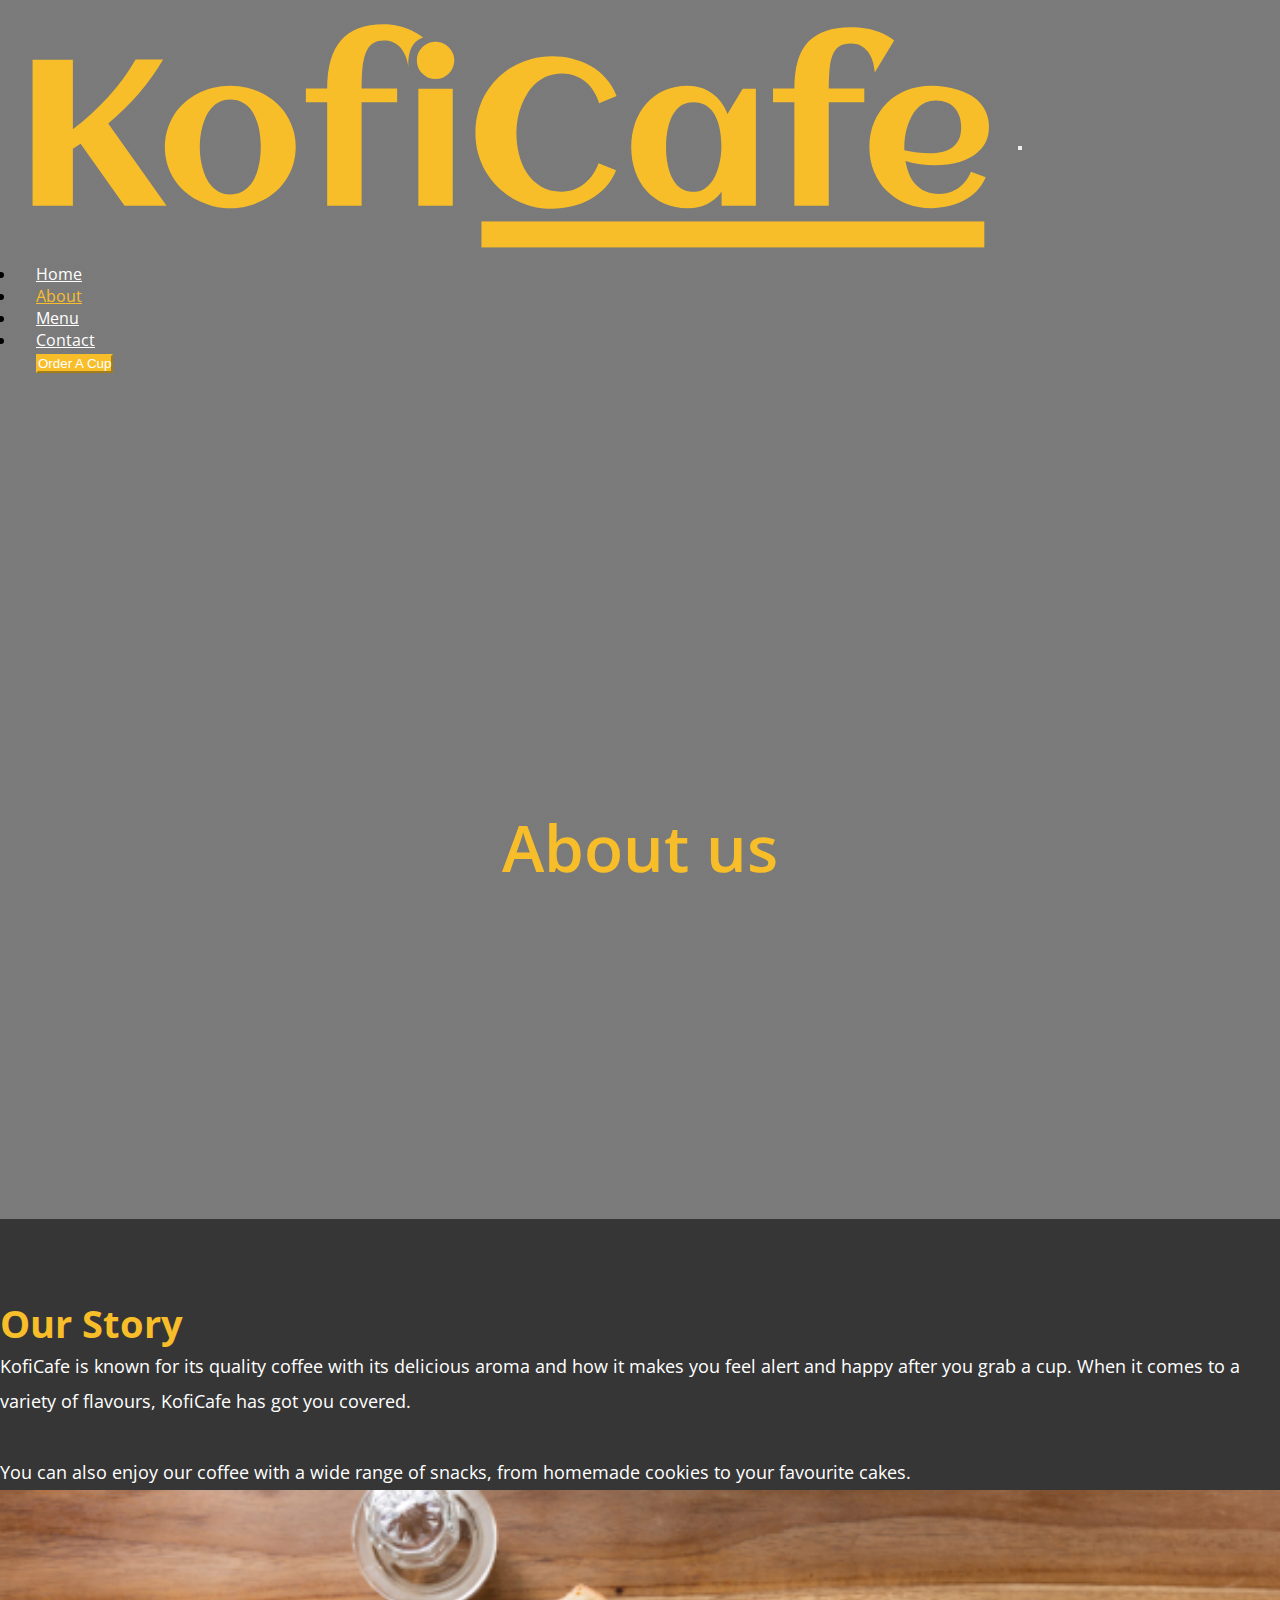
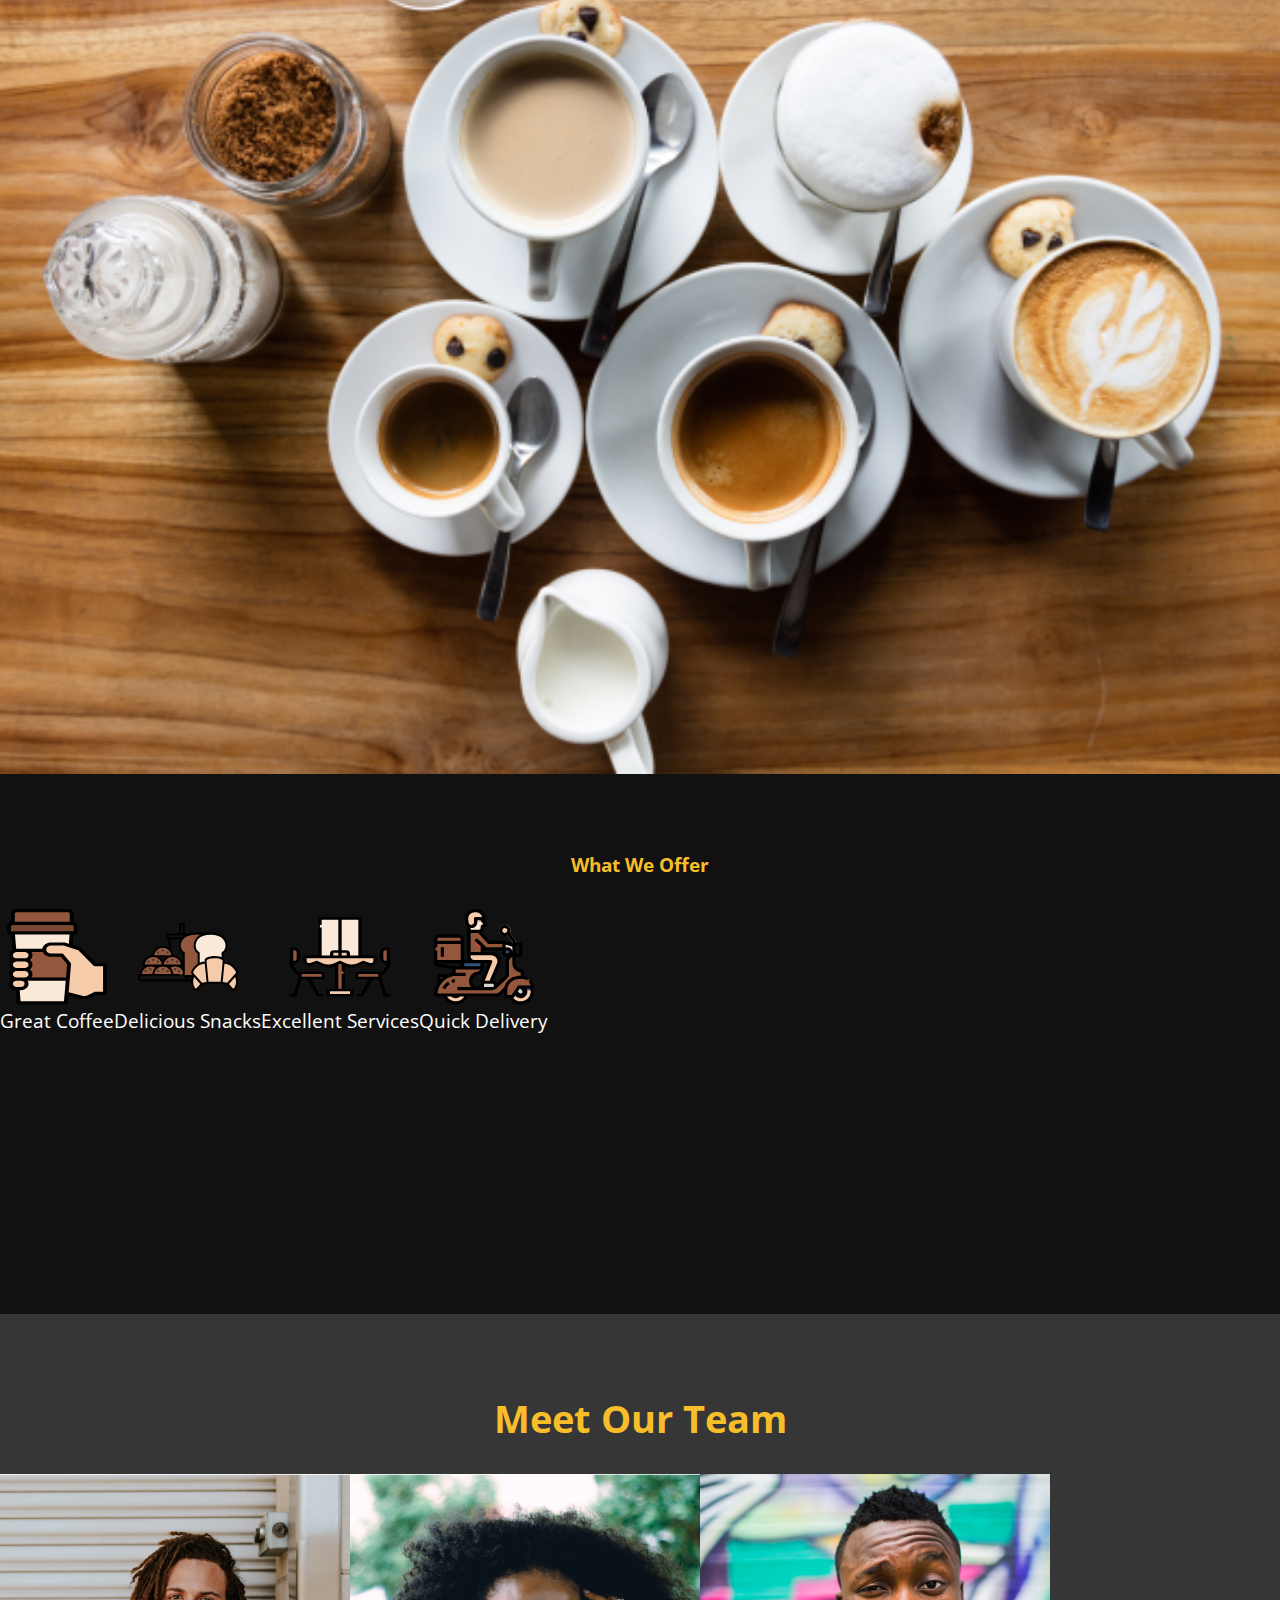
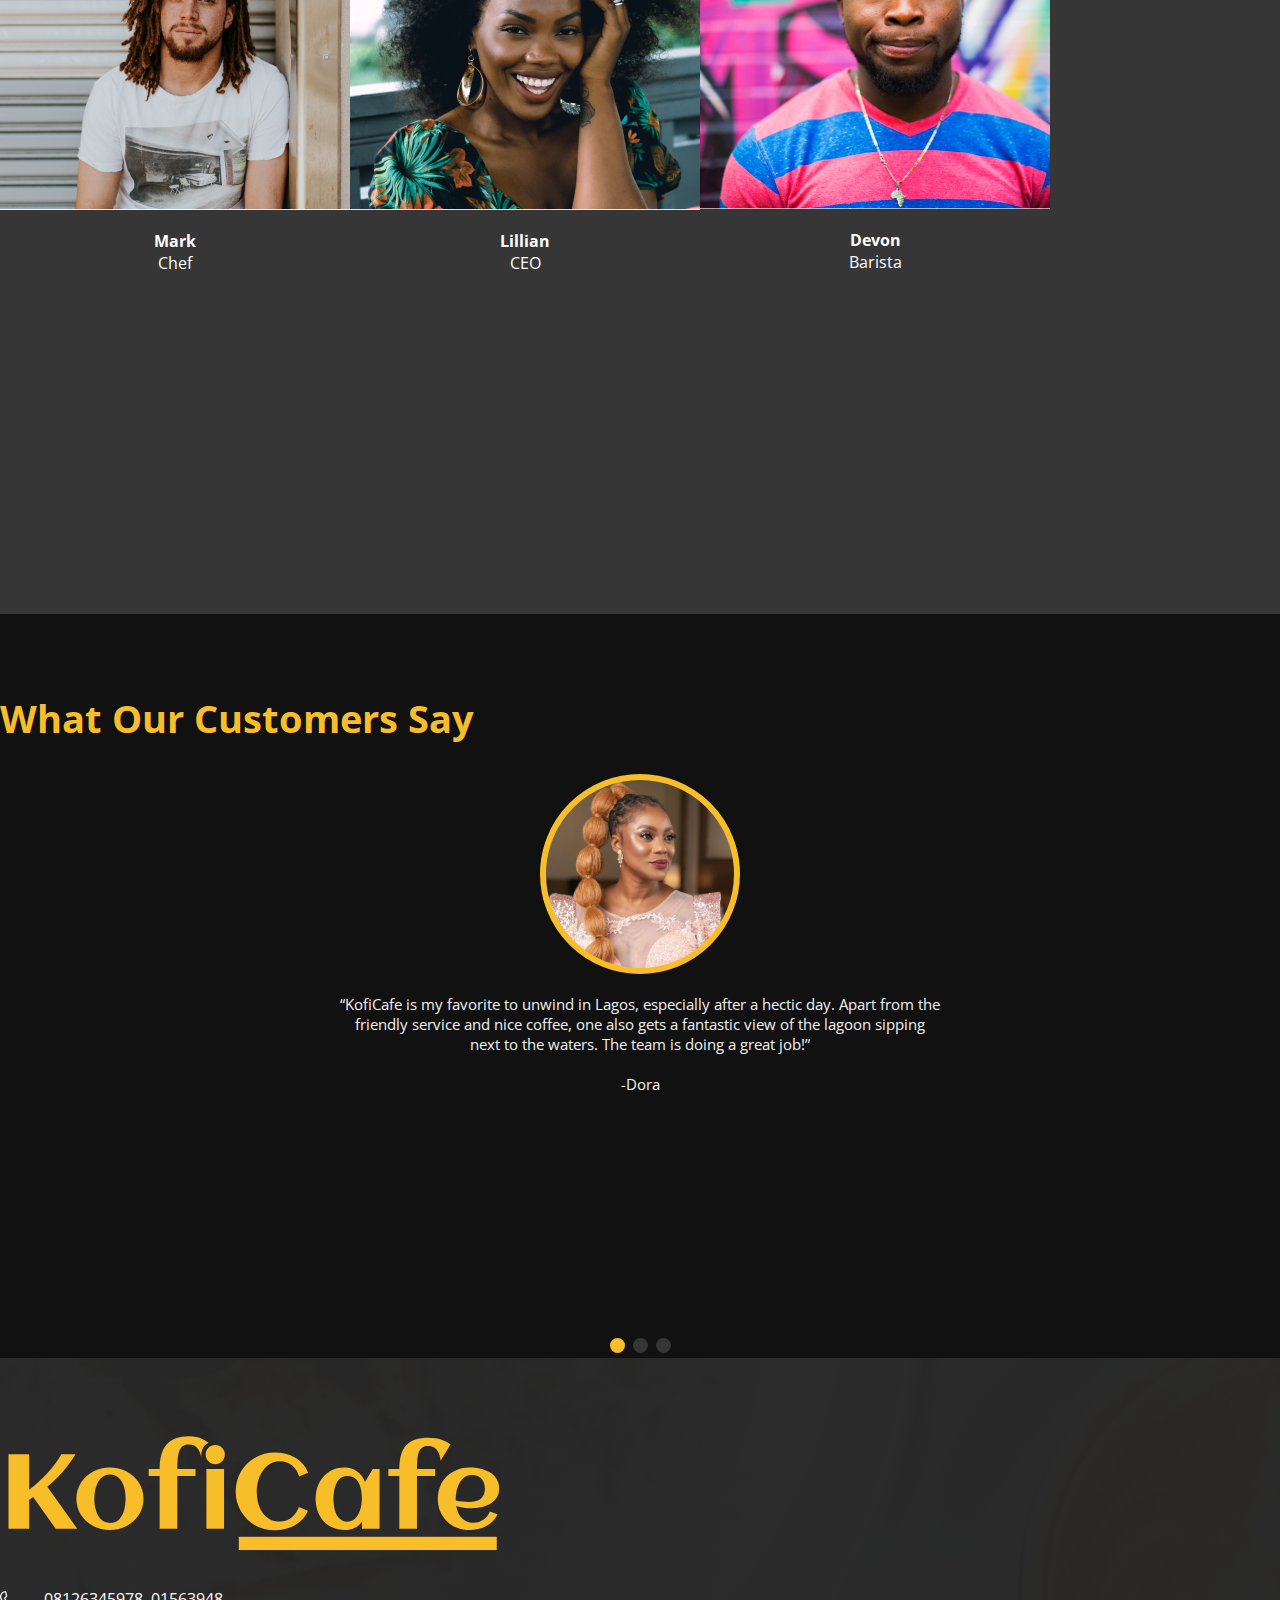
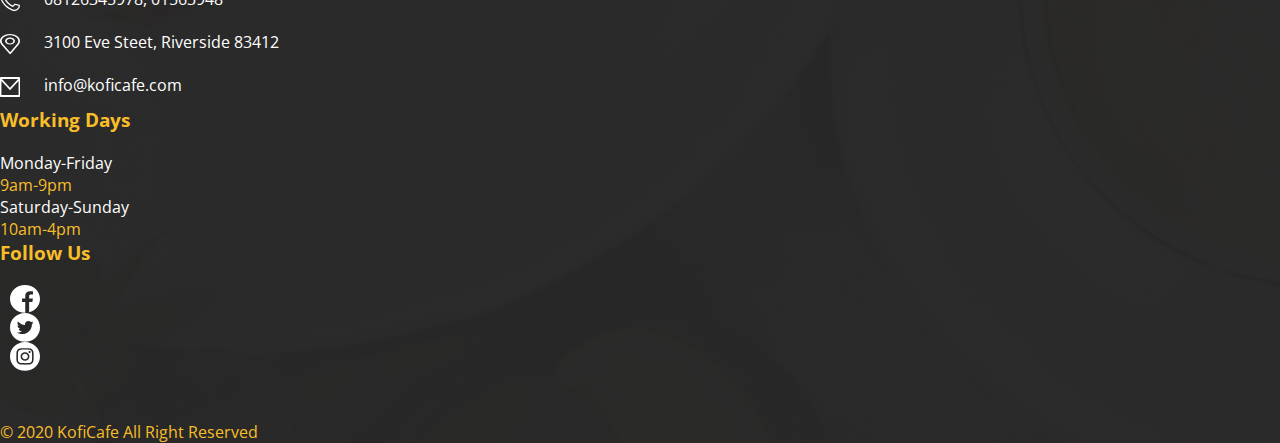
==== index.html @ bd66c914 "fix: logo and slideshow" ====
<!DOCTYPE html>
<html>

<head>
    <!-- <link rel="icon" sizes="57x57" href="#"> -->
    <title>Cafe | About Us</title>
    <link
        href="https://fonts.googleapis.com/css2?family=Open+Sans:ital,wght@0,300;0,400;0,600;0,700;0,800;1,300;1,400;1,600;1,700;1,800&display=swap"
        rel="stylesheet">
    <link rel="stylesheet" href="https://stackpath.bootstrapcdn.com/bootstrap/4.5.0/css/bootstrap.min.css"
        integrity="sha384-9aIt2nRpC12Uk9gS9baDl411NQApFmC26EwAOH8WgZl5MYYxFfc+NcPb1dKGj7Sk" crossorigin="anonymous">
    <link rel="stylesheet" href="index.css">
    <link rel="stylesheet" href="https://cdnjs.cloudflare.com/ajax/libs/font-awesome/4.7.0/css/font-awesome.min.css">
    <meta name="viewport" content="width=device-width, initial-scale=1, shrink-to-fit=no">
    <meta content="text/html;charset=utf-8" http-equiv="Content-Type">
    <meta content="utf-8" http-equiv="encoding">
</head>

<body>
    <div class="container-fluid main-container">
        <div class="container-fluid top-container">
            <nav class="navbar navbar-expand-lg navbar-light fixed-top header" id="myHeader">
                <div class="container">
                    <a class="navbar-brand" href="#" id="logo-link"><img src="assets/logo.svg" id="logo"></a>
                    <button class="navbar-toggler" type="button" data-toggle="collapse" data-target="#navbarText"
                        aria-controls="navbarText" aria-expanded="false" aria-label="Toggle navigation"
                        id="nav-toggler">
                        <span class="navbar-toggler-icon" id="navbar-toggler-icon"></span>
                    </button>
                    <div class="collapse navbar-collapse" id="navbarText">
                        <ul class="navbar-nav ml-auto">
                            <li class="nav-item">
                                <a class="nav-link top-link" href="#">Home</a>
                            </li>
                            <li class="nav-item">
                                <a class="nav-link top-link active" href="#">About
                                    <span class="sr-only">(current)</span></a>
                            </li>
                            <li class="nav-item">
                                <a class="nav-link top-link" href="#">Menu</a>
                            </li>
                            <li class="nav-item">
                                <a class="nav-link top-link" href="#">Contact</a>
                            </li>
                        </ul>
                        <a class="nav-link top-link" href="#"><button class="btn top-btn">Order A Cup</button></a>
                    </div>
                </div>
            </nav>
            <div class="container main-heading">
                <h1>About us</h1>
            </div>
        </div>

        <!-- Our story section -->
        <div class="container-fluid story">
            <div class="container">
                <div class="row align-items-center">
                    <div class="col-md-6">
                        <h2>Our Story</h2>
                        <p>KofiCafe is known for its quality coffee with its delicious aroma and how it makes you feel
                            alert
                            and happy after you grab a cup. When it comes to a variety of flavours, KofiCafe has got you
                            covered. <br><br> You can also enjoy our coffee with a wide range of snacks, from homemade
                            cookies to
                            your favourite cakes.</p>
                    </div>
                    <div class="col-md-6">
                        <img src="./assets/Coffee pic.jpg" alt="coffee picture" id="coffee">
                    </div>
                </div>
            </div>
        </div>

        <!-- what we offer section -->
        <div class="container-fluid offers">
            <div class="container">
                <h3>What We Offer</h3>
                <div class="row offer">
                    <div class="col-md-3 col-6 center middle">
                        <img src="./assets/Coffee Icon.svg" alt="great coffee" class="icon">
                        <p>Great Coffee</p>
                    </div>
                    <div class="col-md-3 col-6 center">
                        <img src="./assets/Snacks Icon.svg" alt="delicious snacks" class="icon">
                        <p>Delicious Snacks</p>
                    </div>
                    <div class="col-md-3 col-6 center middle">
                        <img src="./assets/Service icon.svg" alt=" excellent services" class="icon">
                        <p>Excellent Services</p>
                    </div>
                    <div class="col-md-3 col-6 center">
                        <img src="./assets/Delivery Icon.svg" alt="quick delivery" class="icon">
                        <p>Quick Delivery</p>
                    </div>
                </div>
            </div>
        </div>

        <!-- meet our team section -->
        <div class="container-fluid team">
            <div class="container">
                <h2>Meet Our Team</h2>
                <div class="row team-members">
                    <div class="col-md-4">
                        <img src="./assets/Team member pic 1.jpg" alt="team member" class="member">
                        <h4>Mark</h4>
                        <p>Chef</p>
                    </div>
                    <div class="col-md-4">
                        <img src="./assets/Team member pic 2.jpg" alt="team member" class="member">
                        <h4>Lillian</h4>
                        <p>CEO</p>
                    </div>
                    <div class="col-md-4">
                        <img src="./assets/Team member pic 3.jpg" alt="team member" class="member">
                        <h4>Devon</h4>
                        <p>Barista</p>
                    </div>
                </div>
            </div>
        </div>

        <!-- our customers section -->
        <div class="container-fluid customers">
            <h2 class="text-center">What Our Customers Say</h2>
            <div class="slideshow-container">

                <div class="mySlides fade">
                    <img src="./assets/customer.svg" style="width:200px">
                    <div class="text">“KofiCafe is my favorite to unwind in Lagos, especially after a hectic day. Apart
                        from the friendly service and nice coffee, one also gets a fantastic view of the lagoon sipping
                        next to the waters. The team is doing a great job!” <br><br>-Dora</div>
                </div>

                <div class="mySlides fade">
                    <img src="./assets/customer.svg" style="width:200px">
                    <div class="text">“KofiCafe is my favorite to unwind in Lagos, especially after a hectic day. Apart
                        from the friendly service and nice coffee, one also gets a fantastic view of the lagoon sipping
                        next to the waters. The team is doing a great job!” <br><br>-Dora</div>
                </div>


                <div class="mySlides fade">
                    <img src="./assets/customer.svg" style="width:200px">
                    <div class="text">“KofiCafe is my favorite to unwind in Lagos, especially after a hectic day. Apart
                        from the friendly service and nice coffee, one also gets a fantastic view of the lagoon sipping
                        next to the waters. The team is doing a great job!” <br><br>-Dora</div>
                </div>

            </div>
            <br>

            <div style="text-align:center">
                <span class="dot"></span>
                <span class="dot"></span>
                <span class="dot"></span>
            </div>
        </div>

        <div class="container-fluid footer">
            <footer class="container">
                <div class="row">
                    <div class="col-md-4 d-flex flex-column">
                        <div>
                            <div class="footer-top">
                                <img src="./assets/logo.svg" alt="logo" id="footer-logo">
                            </div>
                            <p class="info"><img src="./assets/phone-icon.svg" alt="phone"> <span>08126345978,
                                    01563948</span>
                            </p>
                            <p class="info"><img src="./assets/location icon.svg" alt="location"> <span>3100 Eve Steet,
                                    Riverside
                                    83412</span></p>
                            <p class="info"><img src="./assets/mail-icon.svg" alt="mail"> <span>info@koficafe.com</span>
                            </p>
                        </div>
                    </div>
                    <div class="col-md-4 d-flex flex-column align-items-md-center">
                        <div>
                            <div class="footer-top">
                                <h3>Working Days</h3>
                            </div>
                            <p>Monday-Friday <br><span class="time">9am-9pm</span></p>
                            <p>Saturday-Sunday <br><span class="time">10am-4pm</span></p>
                        </div>
                    </div>
                    <div class="col-md-4 d-flex flex-column align-items-md-center">
                        <div>
                            <div class="footer-top">
                                <h3>Follow Us</h3>
                            </div>
                            <div class="row">
                                <div>
                                    <a href=""><img src="./assets/facebook-logo.svg" alt="facebook link"
                                            class="social-icon">
                                    </a></div>
                                <div>
                                    <a href=""><img src="./assets/twitter-logo.svg" alt="twitter link"
                                            class="social-icon">
                                    </a></div>
                                <div>
                                    <a href=""><img src="./assets/Inst logo.svg" alt="instagram link"
                                            class="social-icon">
                                    </a></div>
                            </div>
                        </div>
                    </div>
                </div>
                <div style="margin-top: 50px;">
                    <span id="bottom"> &copy;
                        2020 KofiCafe All Right Reserved</span>
                </div>
            </footer>
        </div>

    </div>

    <script src="https://code.jquery.com/jquery-3.5.1.slim.min.js"
        integrity="sha384-DfXdz2htPH0lsSSs5nCTpuj/zy4C+OGpamoFVy38MVBnE+IbbVYUew+OrCXaRkfj" crossorigin="anonymous">
    </script>
    <script src="index.js"></script>
    <script src="https://cdn.jsdelivr.net/npm/popper.js@1.16.0/dist/umd/popper.min.js"
        integrity="sha384-Q6E9RHvbIyZFJoft+2mJbHaEWldlvI9IOYy5n3zV9zzTtmI3UksdQRVvoxMfooAo" crossorigin="anonymous">
    </script>
    <script src="https://stackpath.bootstrapcdn.com/bootstrap/4.5.0/js/bootstrap.min.js"
        integrity="sha384-OgVRvuATP1z7JjHLkuOU7Xw704+h835Lr+6QL9UvYjZE3Ipu6Tp75j7Bh/kR0JKI" crossorigin="anonymous">
    </script>
</body>

</html>
---- index.css ----
* {
  padding: 0;
  margin: 0;
  box-sizing: border-box;
}

body {
  position: relative;
  margin: 0;
  font-family: "Open Sans", sans-serif;
  font-size: 1rem;
  -webkit-font-smoothing: antialiased;
  -moz-osx-font-smoothing: grayscale;
}

.container-fluid {
  padding: 0;
}

.top-container {
  background-image: linear-gradient(
      90deg,
      rgba(34, 34, 34, 0.6) 0%,
      rgba(34, 34, 34, 0.6) 50%,
      rgba(34, 34, 34, 0.6) 100%
    ),
    url("./assets/Cafe-pic.svg");
  min-height: 100vh;
  background-repeat: no-repeat;
  background-size: cover;
}

.sticky {
  background-color: rgba(0, 0, 0, 0.8);
}

#logo {
  width: 80%;
}

.navbar {
  padding: 1.5rem 1rem;
}

.navbar-light .navbar-nav .nav-link {
  color: #fff;
}

.navbar-light .navbar-nav .nav-link:hover {
  color: #f8be2a;
}

.navbar-light .navbar-nav .nav-link.active {
  color: #f8be2a;
}

.top-link {
  margin: 0 20px;
  color: #fff;
}

.top-btn {
  color: #fff;
  background-color: #f8be2a;
  border-color: #f8be2a;
}

.main-heading {
  display: flex;
  justify-content: center;
  align-items: center;
  color: #f8be2a;
  padding-top: 78px;
  min-height: calc(100vh - 78px);
}

h1 {
  font-size: 4rem;
  font-weight: 600;
}

.story {
  background-color: #363636;
  color: #fff;
  min-height: 80vh;
  padding-top: 78px;
}

h2 {
  color: #f8be2a;
  font-size: 2.4rem;
}

.story p {
  font-size: 1.1rem;
  line-height: 200%;
}

img {
  width: 100%;
}

.offers {
  background-color: #111;
  min-height: 60vh;
  padding-top: 78px;
}

.offer {
  display: flex;
  align-items: center;
}

.offers h3 {
  text-align: center;
  color: #f8be2a;
  margin-top: 0;
  padding-bottom: 30px;
}

.team {
  text-align: center;
  background-color: #363636;
  color: #fff;
  min-height: 100vh;
  padding-top: 78px;
}

.team-members {
  display: flex;
  align-items: center;
}

.team h2 {
  padding-bottom: 30px;
}

.icon {
  width: 100px;
  height: 100px;
}

.center {
  display: flex;
  flex-direction: column;
  justify-content: center;
  align-items: center;
  color: #fff;
  font-size: 1.2rem;
}

.member {
  margin-bottom: 20px;
}
.member:hover {
  transform: scale(1.1, 1.1);
}

.customers {
  background-color: #111;
  padding-top: 78px;
}

.customers h2 {
  margin-bottom: 30px;
}

.mySlides {
  display: none;
}
img {
  vertical-align: middle;
}

/* Slideshow container */
.slideshow-container {
  max-width: 1000px;
  min-height: 60vh;
  position: relative;
  margin: auto;
  display: flex;
  justify-content: center;
}

/* Caption text */
.text {
  color: #f2f2f2;
  font-size: 15px;
  padding: 20px 200px;
  position: absolute;
  /* bottom: 8px; */
  left: 0;
  width: 100%;
  text-align: center;
}

/* The dots/bullets/indicators */
.dot {
  height: 15px;
  width: 15px;
  margin: 0 2px;
  background-color: #363636;
  border-radius: 50%;
  display: inline-block;
  transition: background-color 0.6s ease;
}

.active-dot {
  background-color: #f8be2a;
}

/* Fading animation */
.fade {
  -webkit-animation-name: fade;
  -webkit-animation-duration: 6.5s;
  animation-name: fade;
  animation-duration: 6.5s;
}

@-webkit-keyframes fade {
  from {
    opacity: 0.5;
  }
  to {
    opacity: 1;
  }
}

@keyframes fade {
  from {
    opacity: 0.5;
  }
  to {
    opacity: 1;
  }
}

.footer {
  position: relative;
  background-image: linear-gradient(
      90deg,
      rgba(0, 0, 0, 0.83) 0%,
      rgba(0, 0, 0, 0.83) 50%,
      rgba(0, 0, 0, 0.83) 100%
    ),
    url("./assets/footer-background.png");
  height: auto;
  background-repeat: no-repeat;
  background-size: cover;
  color: #fff;
  min-height: 70vh;
  padding-top: 78px;
}

#footer-logo {
  width: 40%;
}

.info img {
  width: 20px;
  margin-right: 20px;
}

.info {
  padding: 10px 0;
}

.footer-top {
  margin-bottom: 20px;
}

footer h3,
.time,
#bottom {
  color: #f8be2a;
}

.social-icon {
  width: 30px;
  margin: 0 10px;
}

@media only screen and (max-width: 768px) {
  h1 {
    font-size: 3rem;
  }

  h2 {
    font-size: 1.6rem;
  }

  .navbar-light .navbar-nav .nav-link,
  .top-link {
    display: flex;
    justify-content: center;
  }

  #logo-link {
    z-index: 1;
  }

  #logo {
    width: 100px;
  }

  .navbar-light .navbar-toggler-icon {
    background-image: url("data:image/svg+xml,%3csvg xmlns='http://www.w3.org/2000/svg' width='30' height='30' viewBox='0 0 30 30'%3e%3cpath stroke='rgba%28248, 190, 42 %29' stroke-linecap='round' stroke-miterlimit='10' stroke-width='2' d='M4 7h22M4 15h22M4 23h22'/%3e%3c/svg%3e");
  }

  .navbar-light .navbar-toggler-icon.nav-toggler-alt {
    background-image: url("data:image/svg+xml,%3csvg xmlns='http://www.w3.org/2000/svg' width='30' height='30' viewBox='0 0 30 30'%3e%3cpath stroke='rgba%280, 0, 0, 0.5%29' stroke-linecap='round' stroke-miterlimit='10' stroke-width='2' d='M4 7h22M4 15h22M4 23h22'/%3e%3c/svg%3e");
  }

  .navbar-light .navbar-toggler {
    outline: none;
  }

  .show-nav {
    top: 0;
    padding-top: 78px;
    background-color: #f8be2a;
    width: 100%;
    position: absolute;
    left: 0;
  }

  .story p {
    font-size: 1rem;
    line-height: 150%;
  }

  .story,
  .team {
    padding-top: 30px;
  }

  .offer p {
    font-size: 1rem;
  }

  .info {
    padding: 0;
    font-size: 0.95rem;
  }

  .text {
    padding: 20px 0;
  }

  .navbar-light .navbar-toggler {
    color: rgba(0, 0, 0, 1);
    border: none;
    z-index: 1;
  }

  .navbar-light .navbar-nav .nav-link {
    color: #111;
    padding: 20px 0;
  }

  .navbar-light .navbar-nav .nav-link.active {
    color: #fff;
  }

  .top-btn {
    background-color: #111;
    color: #f8be2a;
    border-color: #111;
  }

  .middle {
    border-right: 3px solid #000;
  }

  .offers {
    padding-top: 30px;
    padding-bottom: 40px;
  }

  #footer-logo {
    width: 30%;
  }
}

/* On smaller screens, decrease text size for slideshow*/
@media only screen and (max-width: 300px) {
  .text {
    font-size: 11px;
  }
}
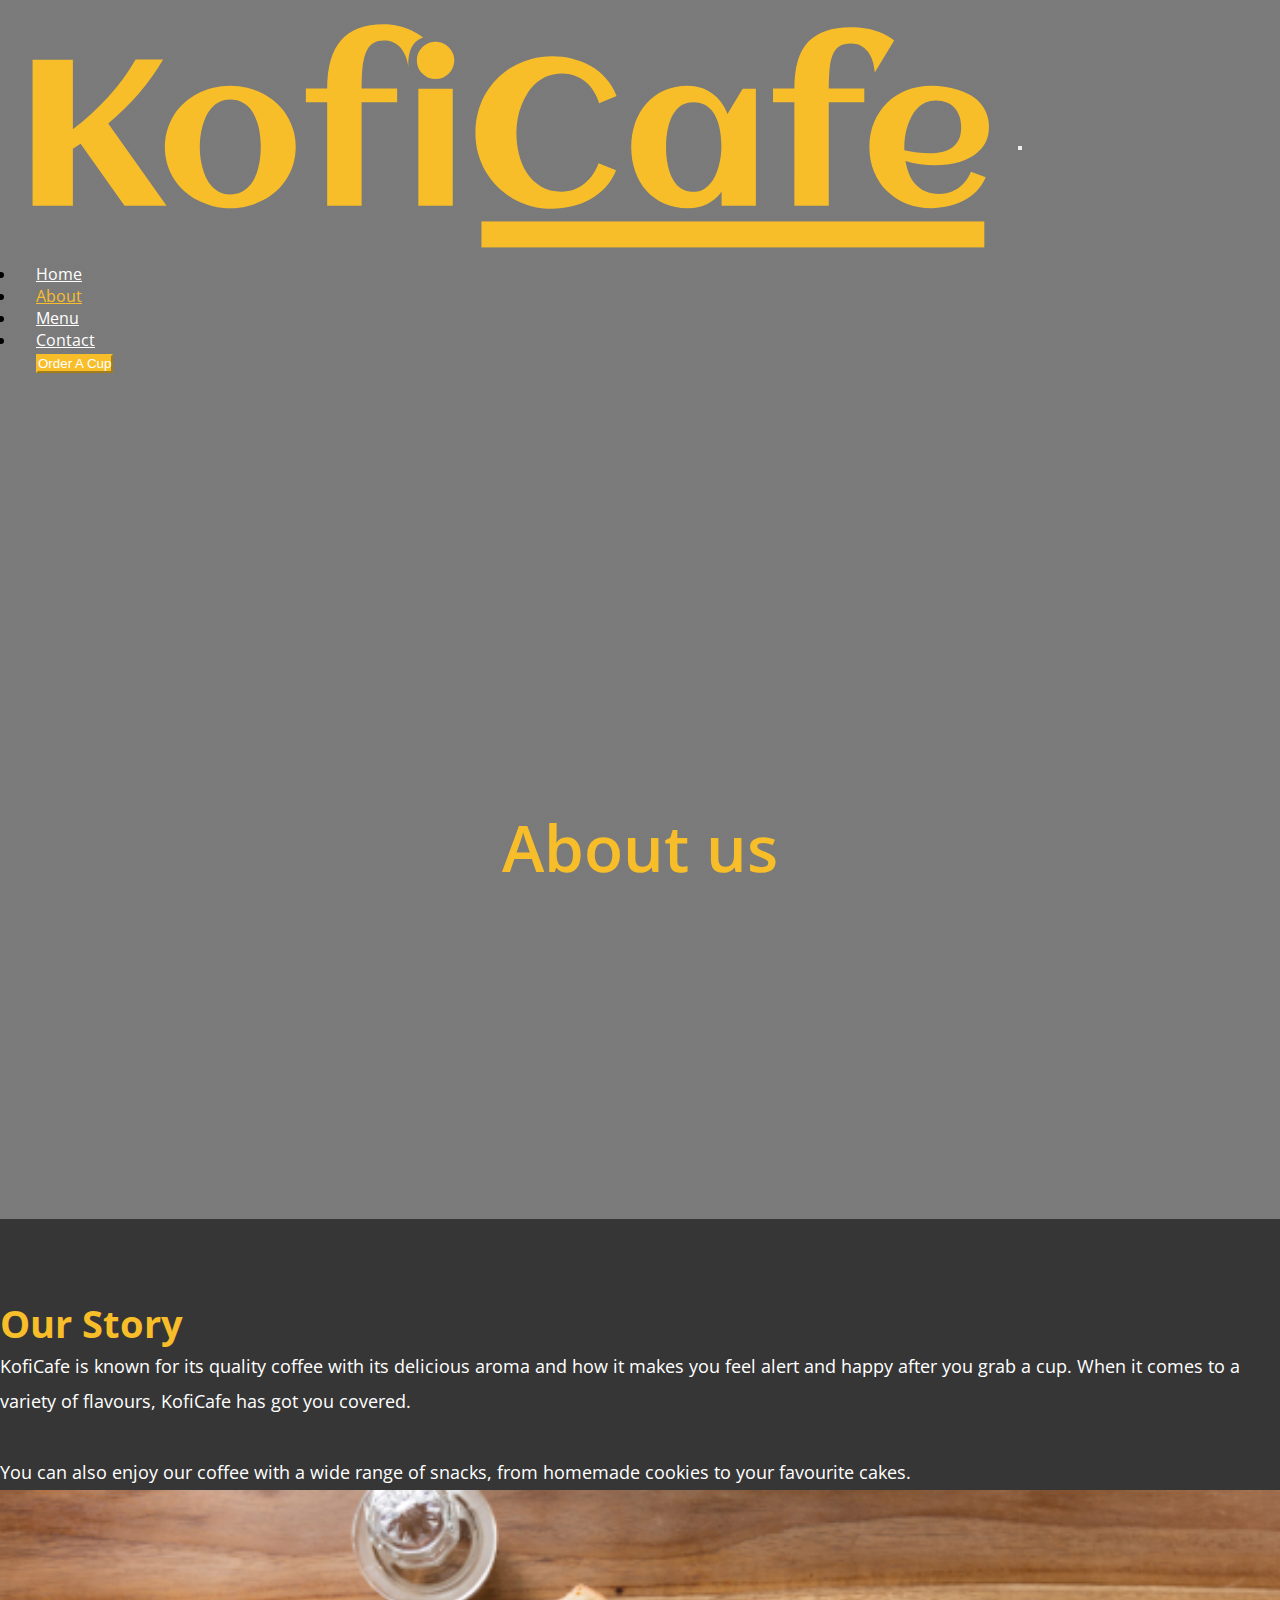
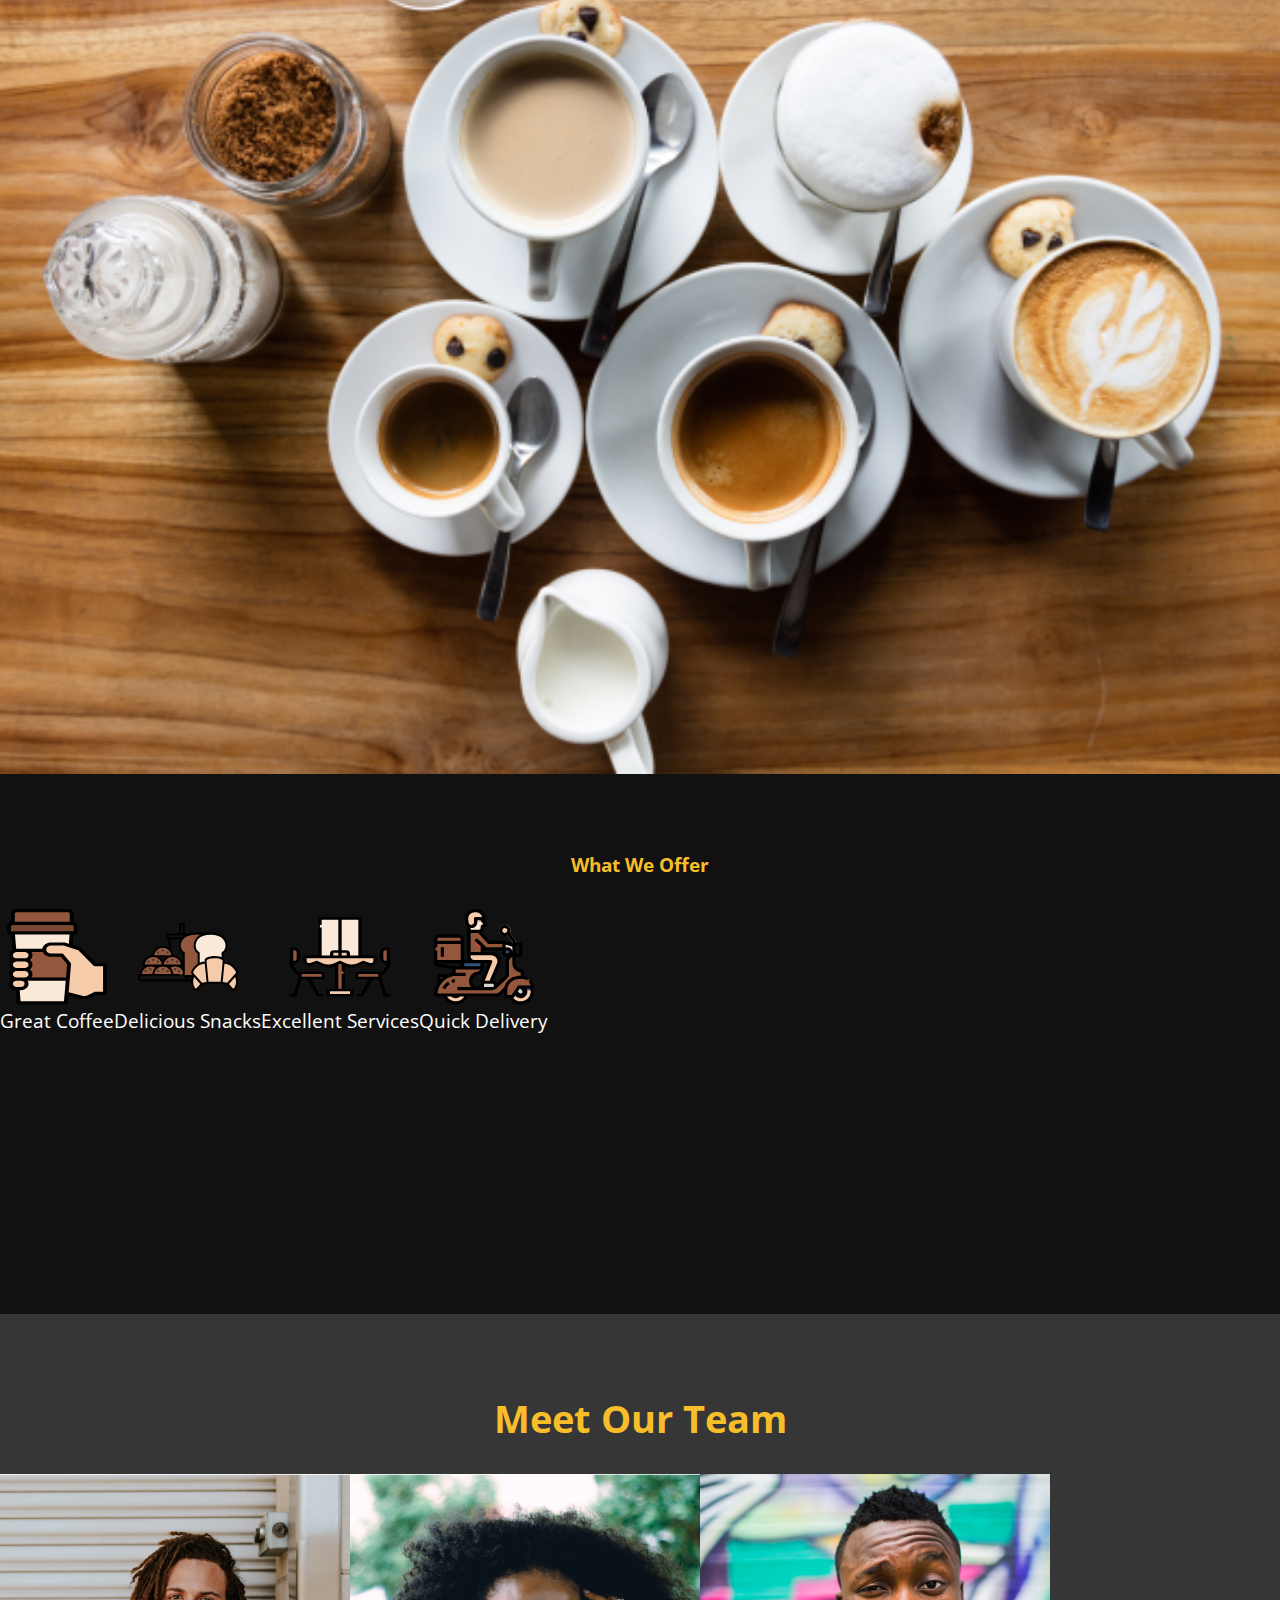
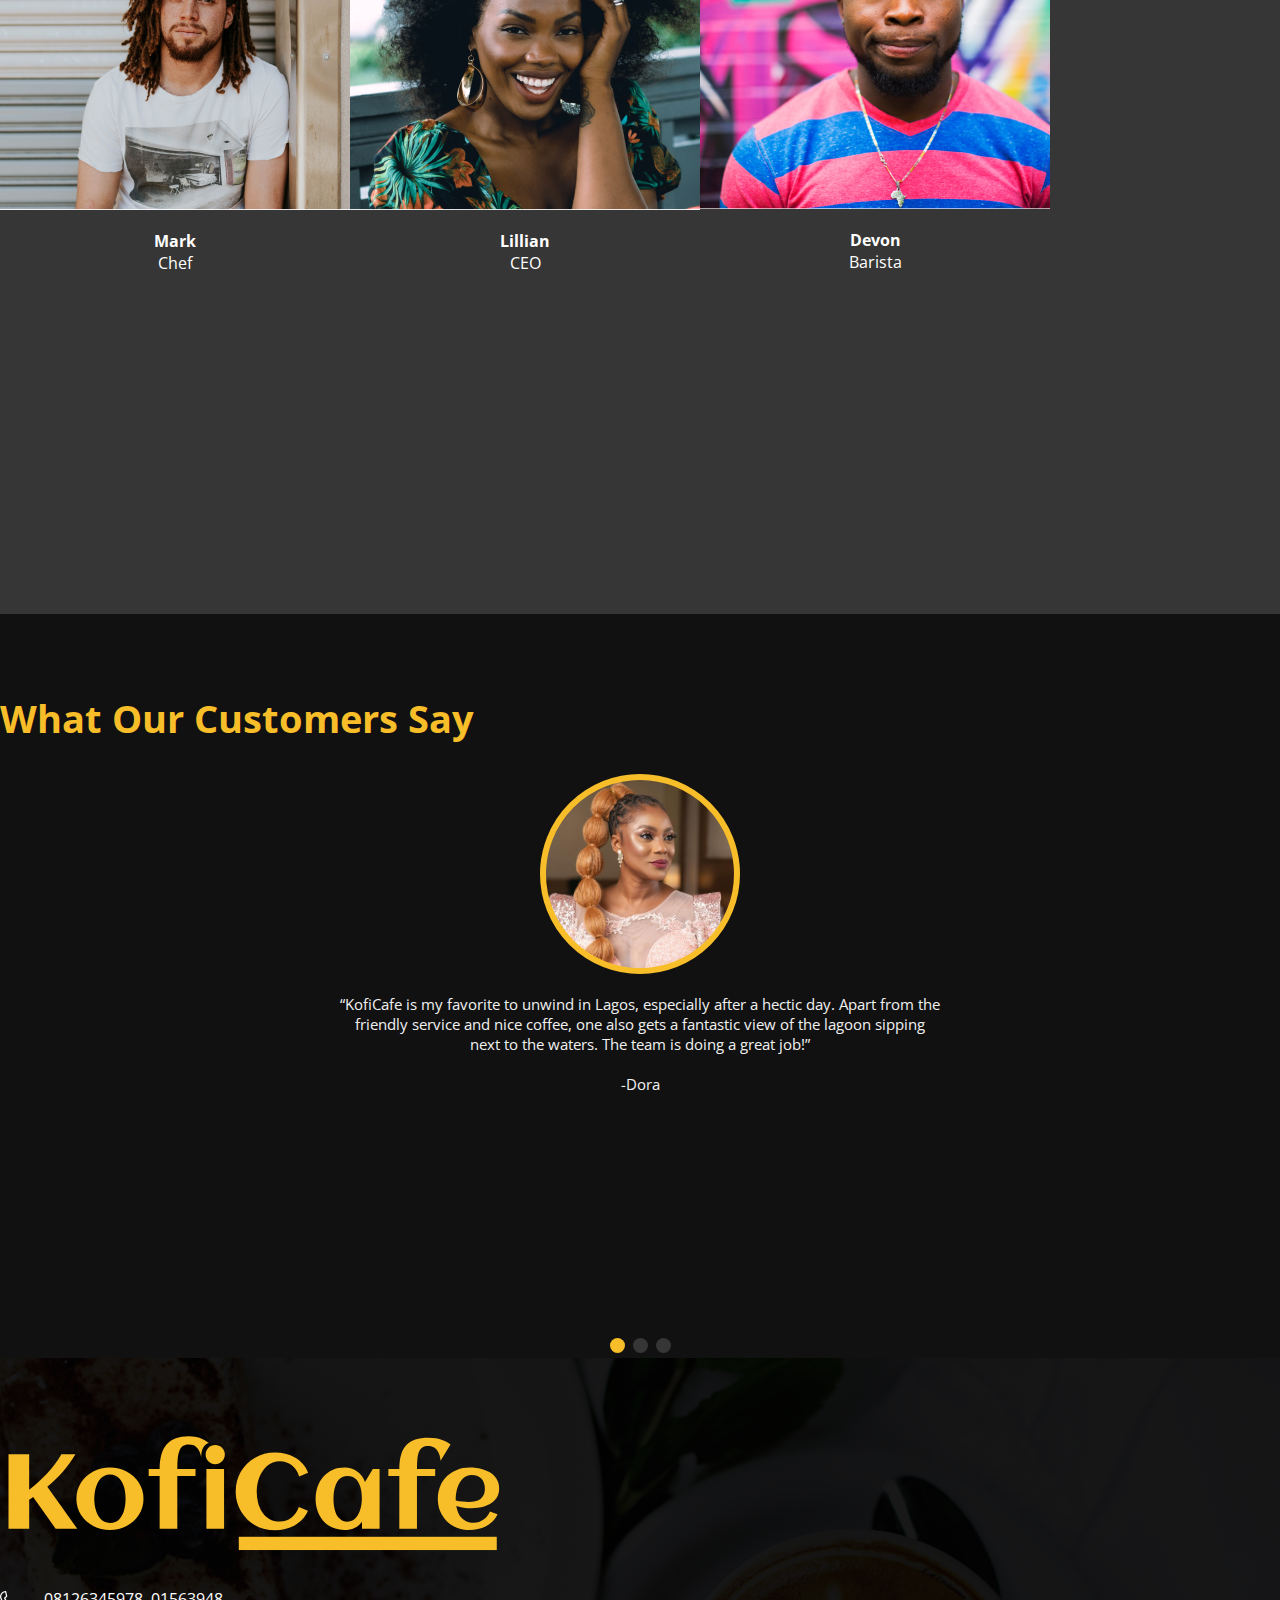
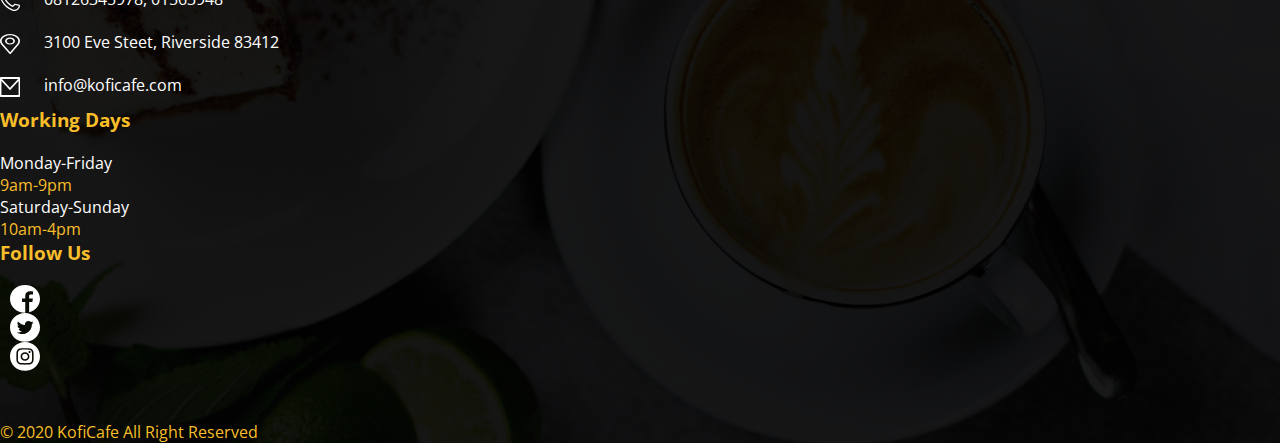
==== commit 09bc868d: "fix: footer background" ====
--- a/index.html
+++ b/index.html
@@ -55,7 +55,7 @@
         <!-- Our story section -->
         <div class="container-fluid story">
             <div class="container">
-                <div class="row align-items-center">
+                <div class="row">
                     <div class="col-md-6">
                         <h2>Our Story</h2>
                         <p>KofiCafe is known for its quality coffee with its delicious aroma and how it makes you feel
--- a/index.css
+++ b/index.css
@@ -239,11 +239,11 @@
   position: relative;
   background-image: linear-gradient(
       90deg,
-      rgba(0, 0, 0, 0.83) 0%,
-      rgba(0, 0, 0, 0.83) 50%,
-      rgba(0, 0, 0, 0.83) 100%
+      rgba(0, 0, 0, 0.9) 0%,
+      rgba(0, 0, 0, 0.9) 50%,
+      rgba(0, 0, 0, 0.9) 100%
     ),
-    url("./assets/footer-background.png");
+    url("./assets/footer-background.jpg");
   height: auto;
   background-repeat: no-repeat;
   background-size: cover;
@@ -368,10 +368,6 @@
     border-color: #111;
   }
 
-  .middle {
-    border-right: 3px solid #000;
-  }
-
   .offers {
     padding-top: 30px;
     padding-bottom: 40px;
@@ -379,6 +375,12 @@
 
   #footer-logo {
     width: 30%;
+  }
+}
+
+@media only screen and (max-width: 640px) {
+  .middle {
+    border-right: 3px solid #000;
   }
 }
 
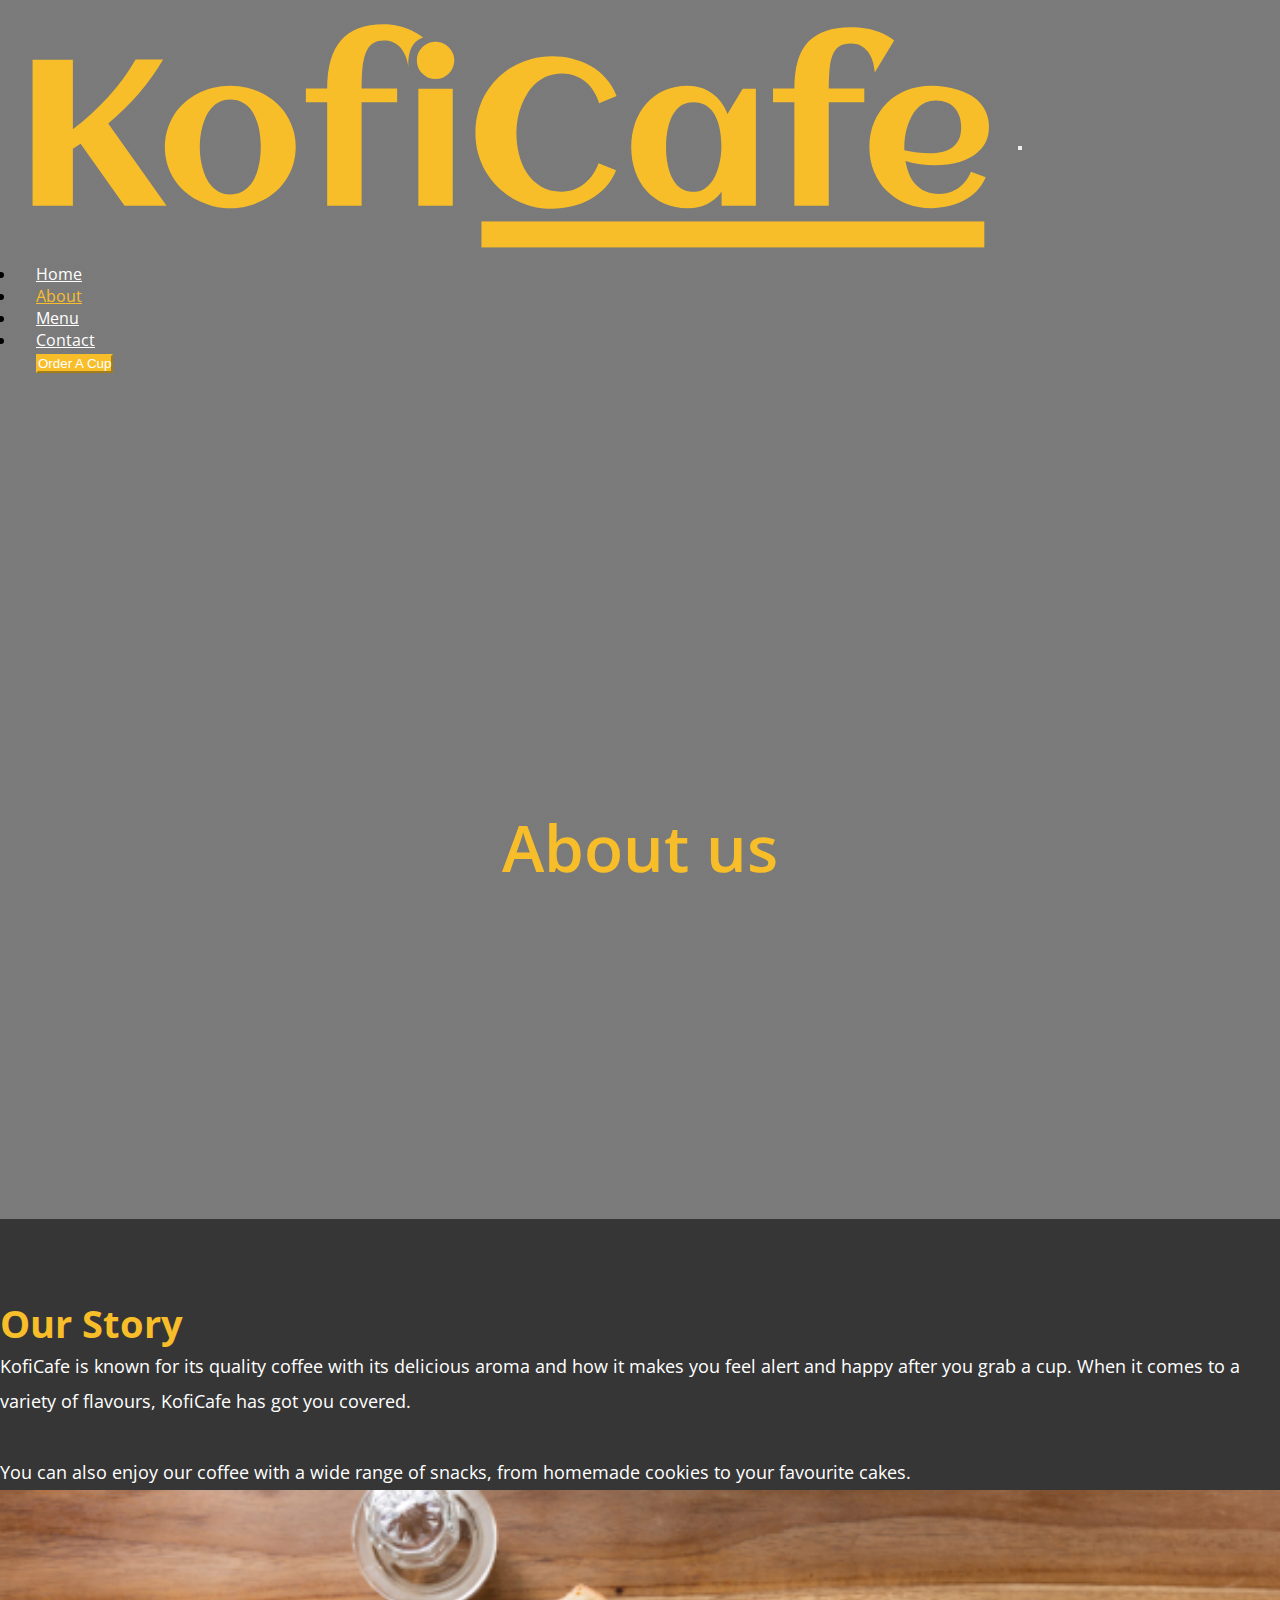
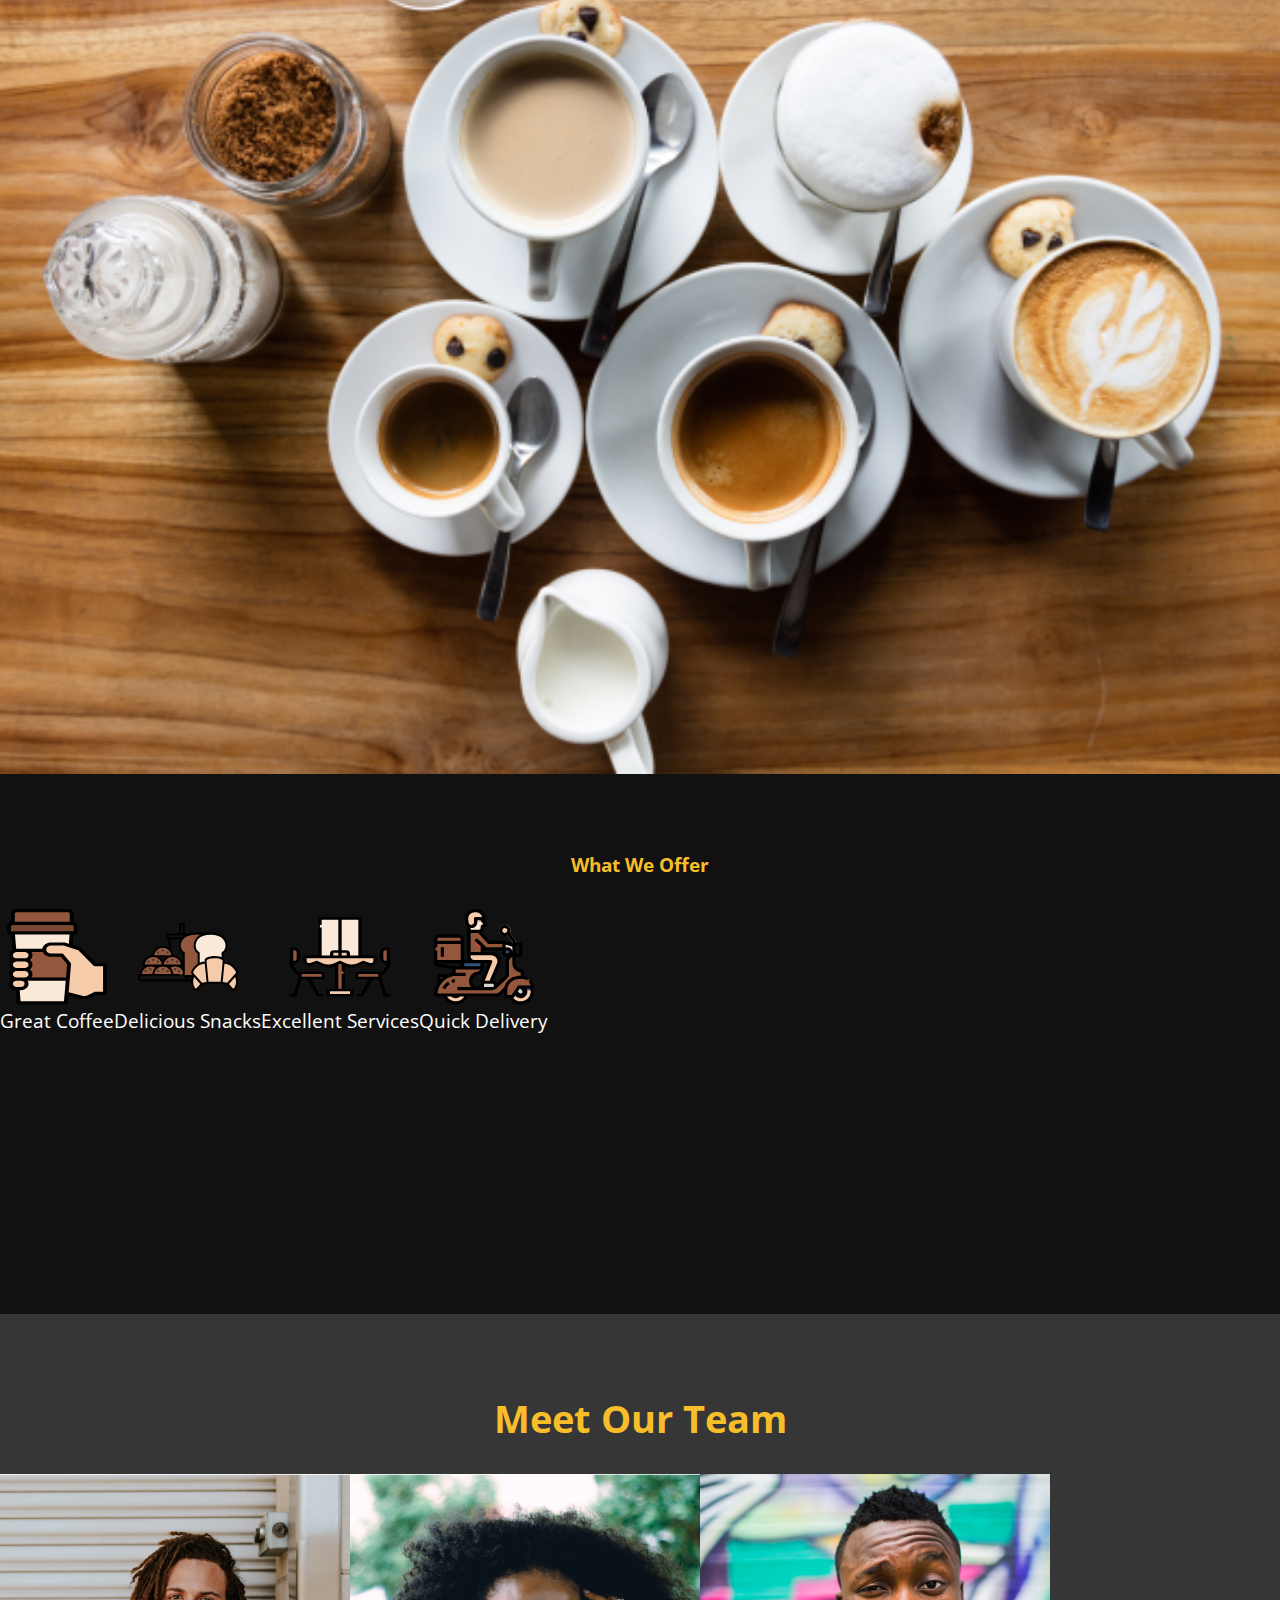
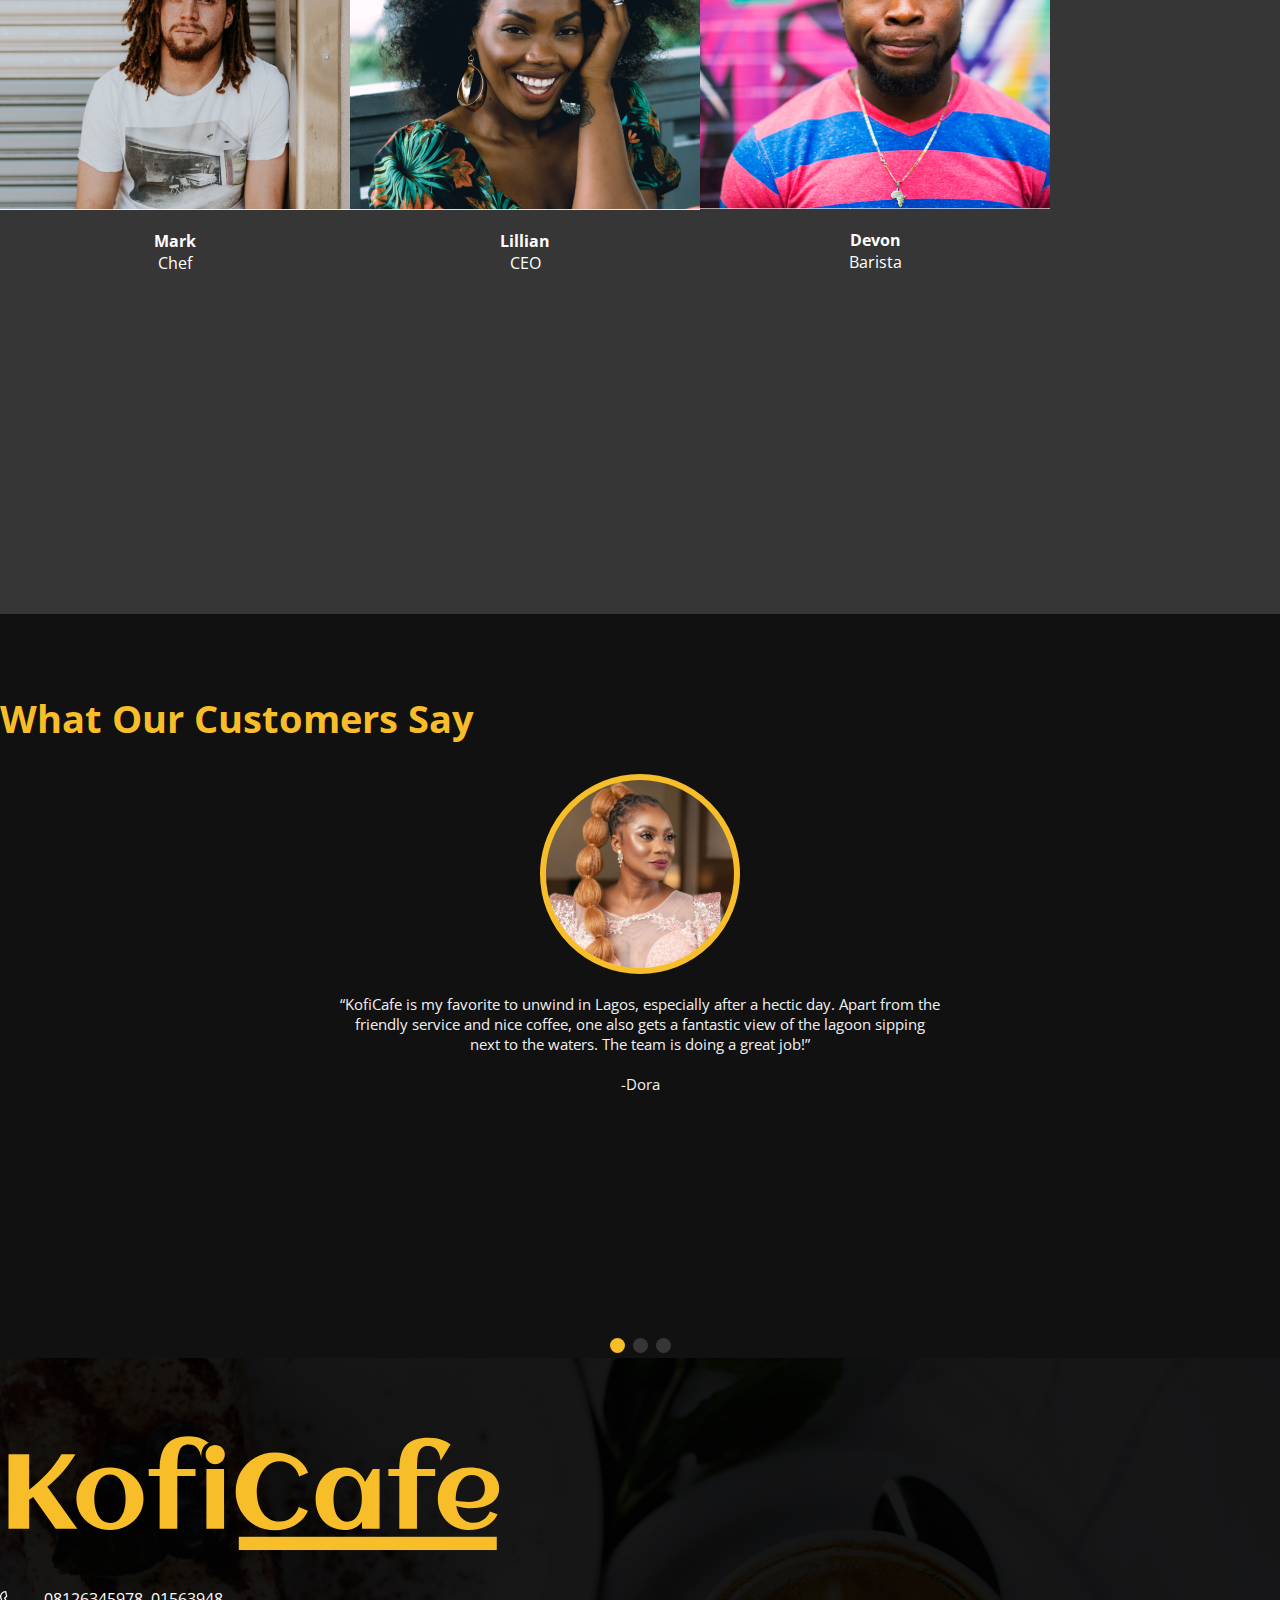
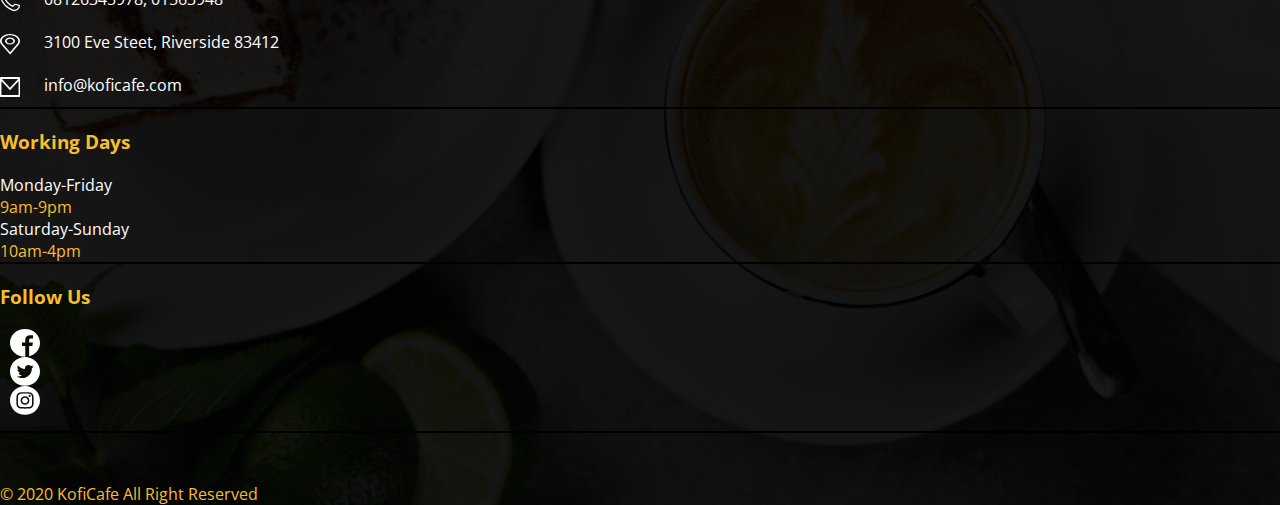
==== commit 1f245eb6: "fix:footer section" ====
--- a/index.html
+++ b/index.html
@@ -161,7 +161,7 @@
         <div class="container-fluid footer">
             <footer class="container">
                 <div class="row">
-                    <div class="col-md-4 d-flex flex-column">
+                    <div class="col-md-4 d-flex flex-column bottom-details">
                         <div>
                             <div class="footer-top">
                                 <img src="./assets/logo.svg" alt="logo" id="footer-logo">
@@ -176,7 +176,7 @@
                             </p>
                         </div>
                     </div>
-                    <div class="col-md-4 d-flex flex-column align-items-md-center">
+                    <div class="col-md-4 d-flex flex-column align-items-md-center bottom-details">
                         <div>
                             <div class="footer-top">
                                 <h3>Working Days</h3>
@@ -185,8 +185,8 @@
                             <p>Saturday-Sunday <br><span class="time">10am-4pm</span></p>
                         </div>
                     </div>
-                    <div class="col-md-4 d-flex flex-column align-items-md-center">
-                        <div>
+                    <div class="col-md-4 d-flex flex-column align-items-md-center bottom-details">
+                        <div style="margin-bottom:1rem">
                             <div class="footer-top">
                                 <h3>Follow Us</h3>
                             </div>
--- a/index.css
+++ b/index.css
@@ -280,6 +280,11 @@
   margin: 0 10px;
 }
 
+.bottom-details {
+  margin-bottom: 20px;
+  border-bottom: 2px solid black;
+}
+
 @media only screen and (max-width: 768px) {
   h1 {
     font-size: 3rem;
@@ -382,6 +387,10 @@
   .middle {
     border-right: 3px solid #000;
   }
+
+  .footer {
+    padding-top: 30px;
+  }
 }
 
 /* On smaller screens, decrease text size for slideshow*/
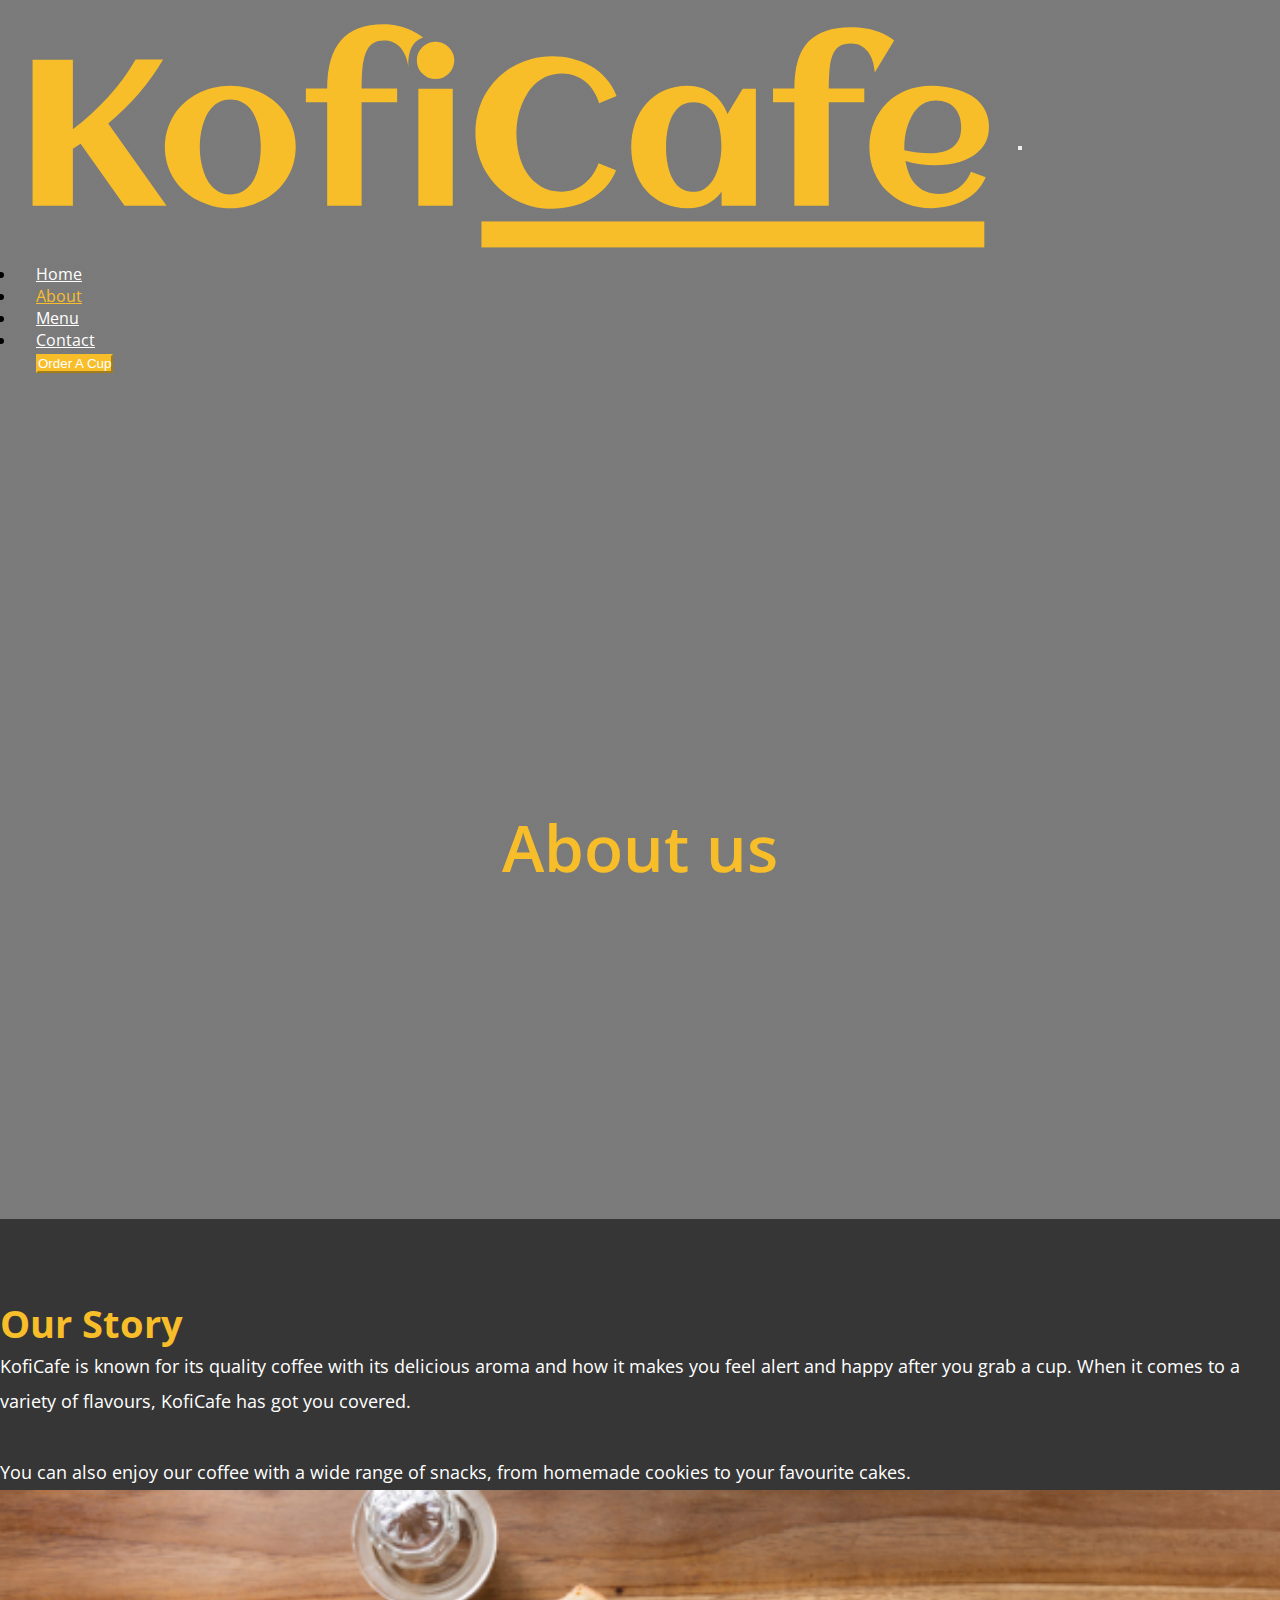
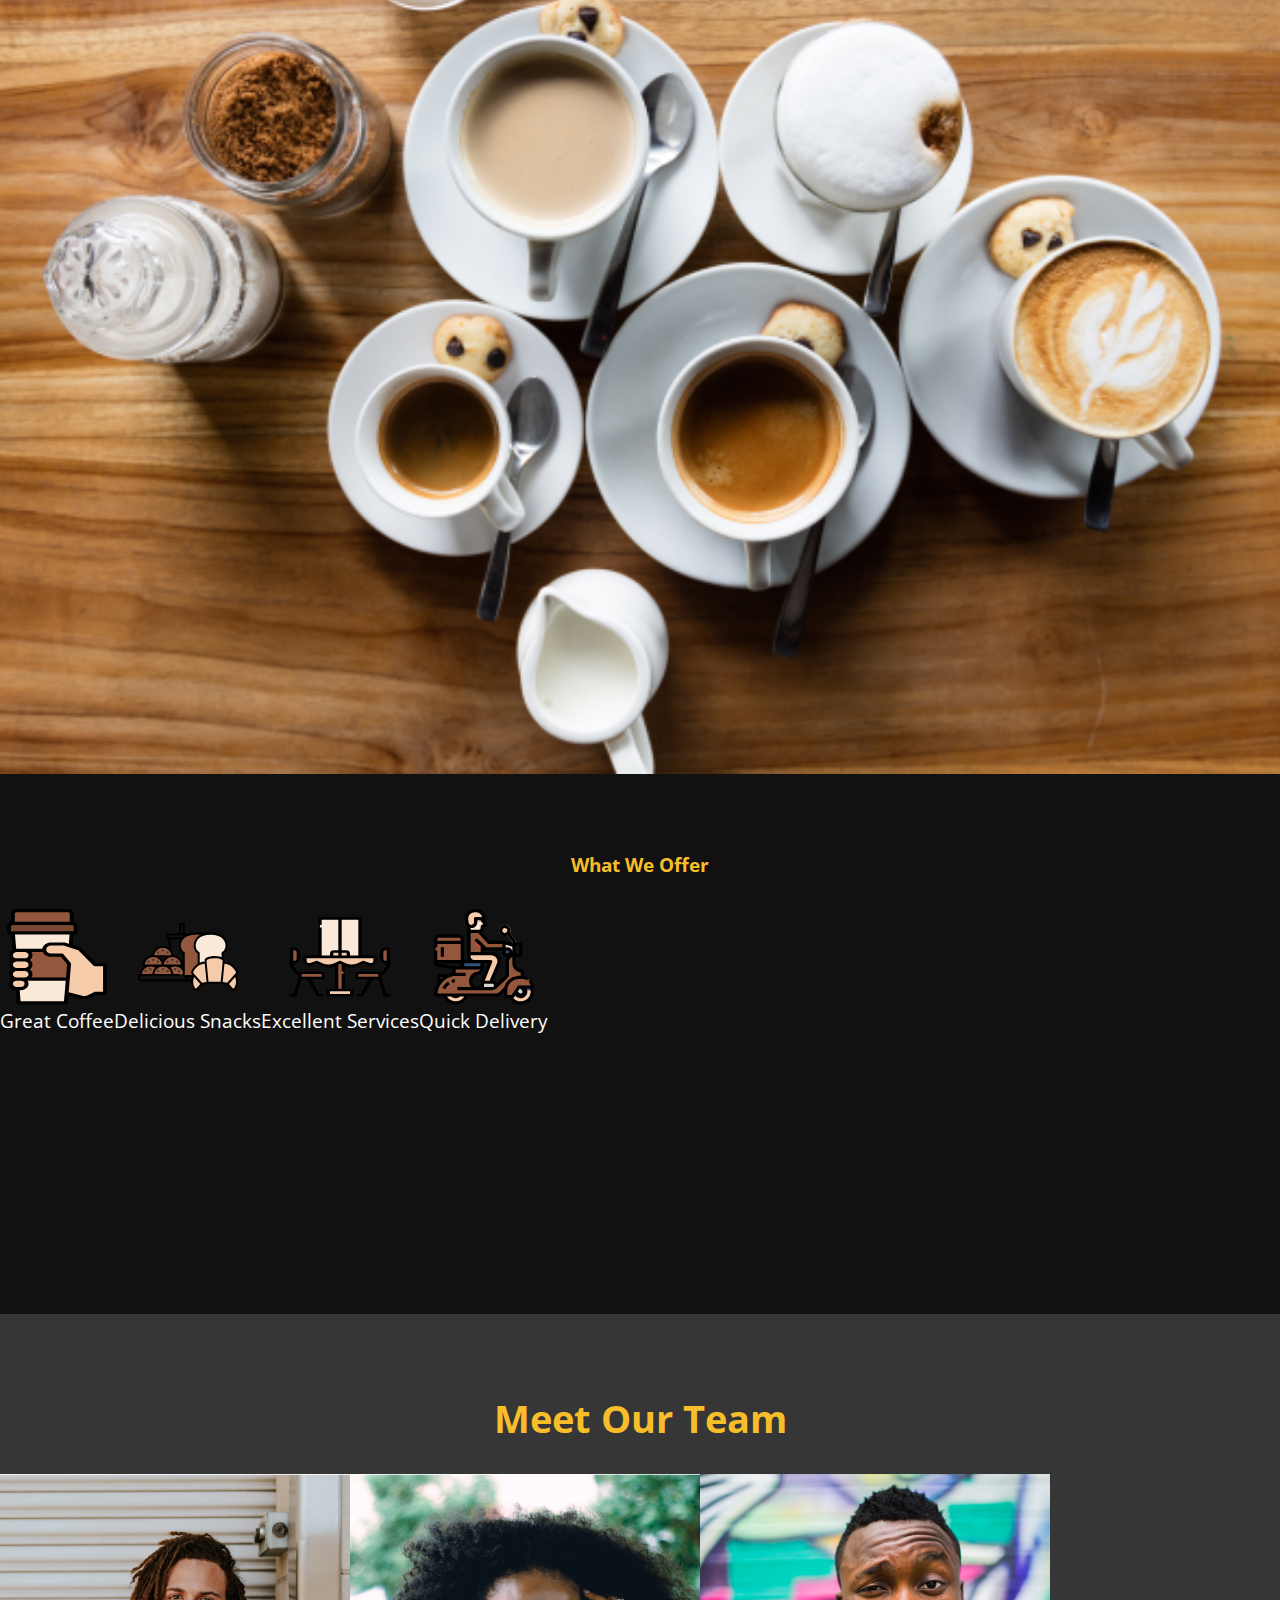
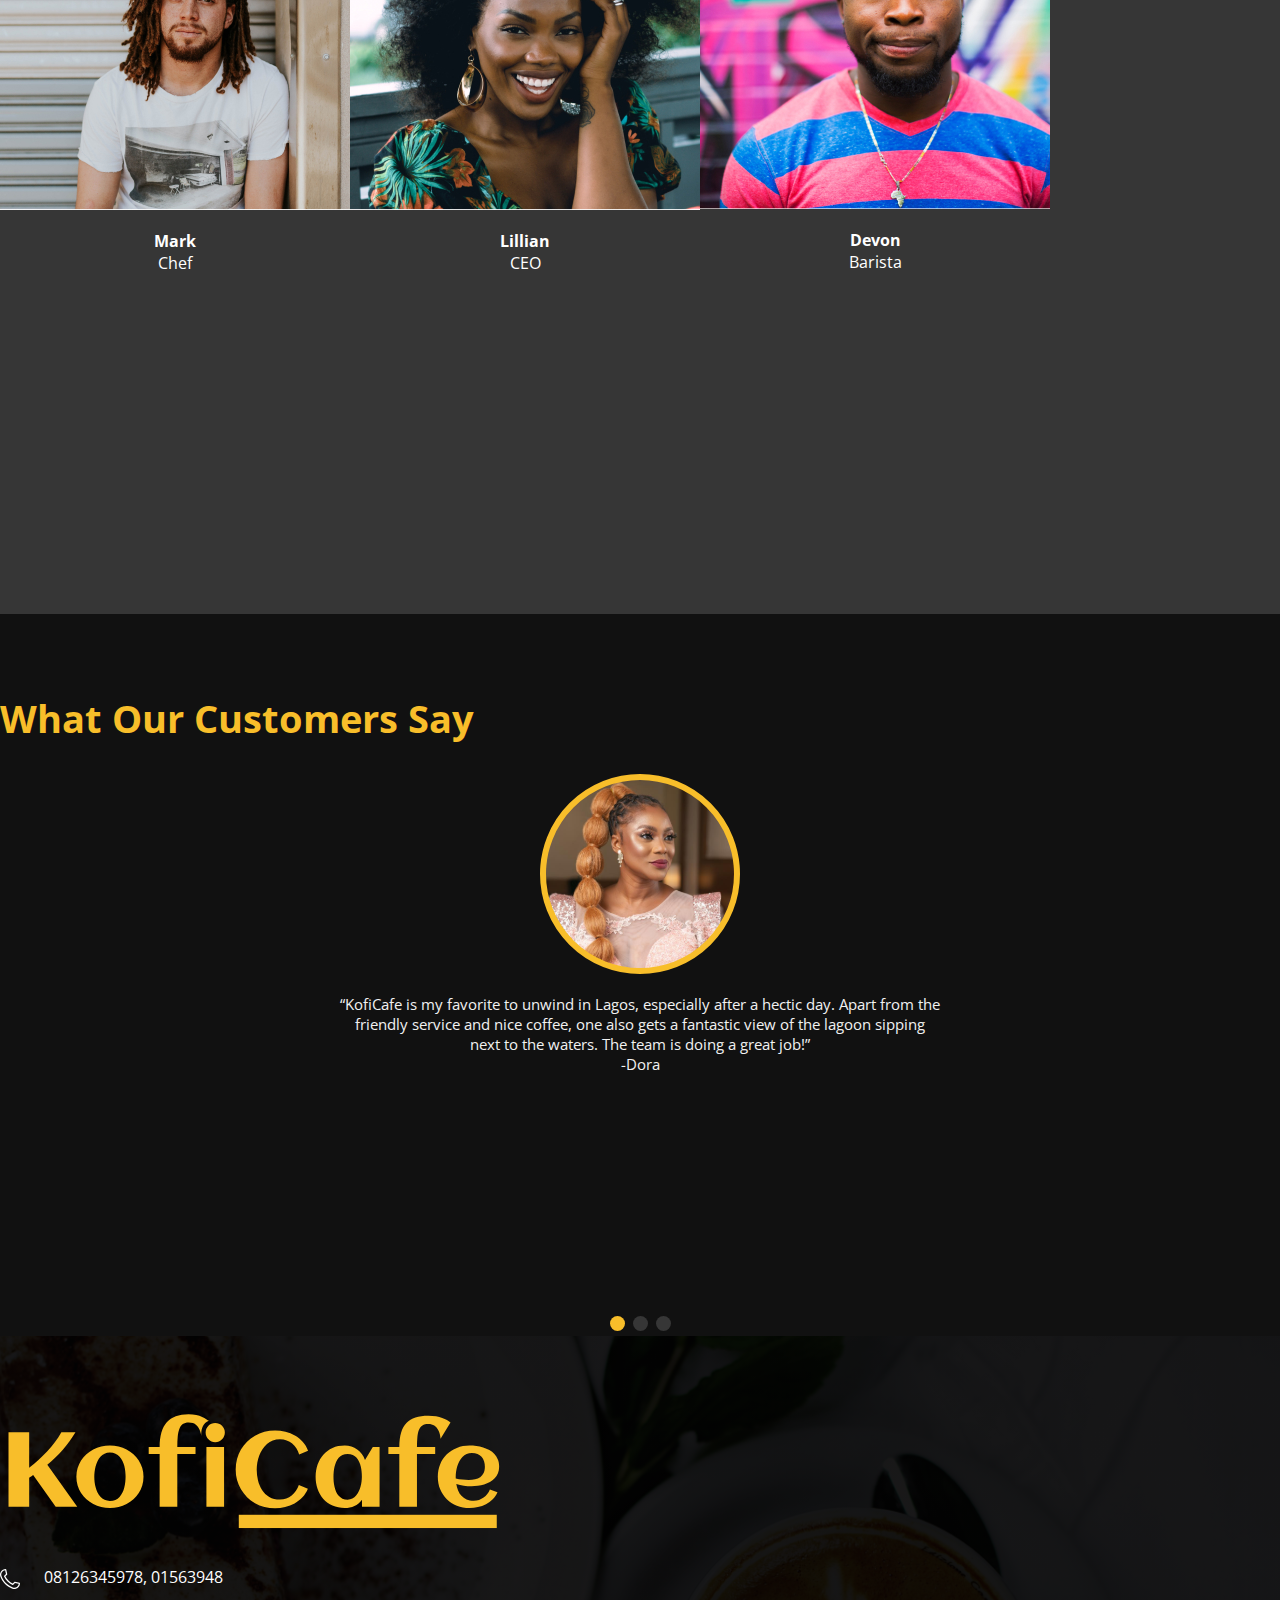
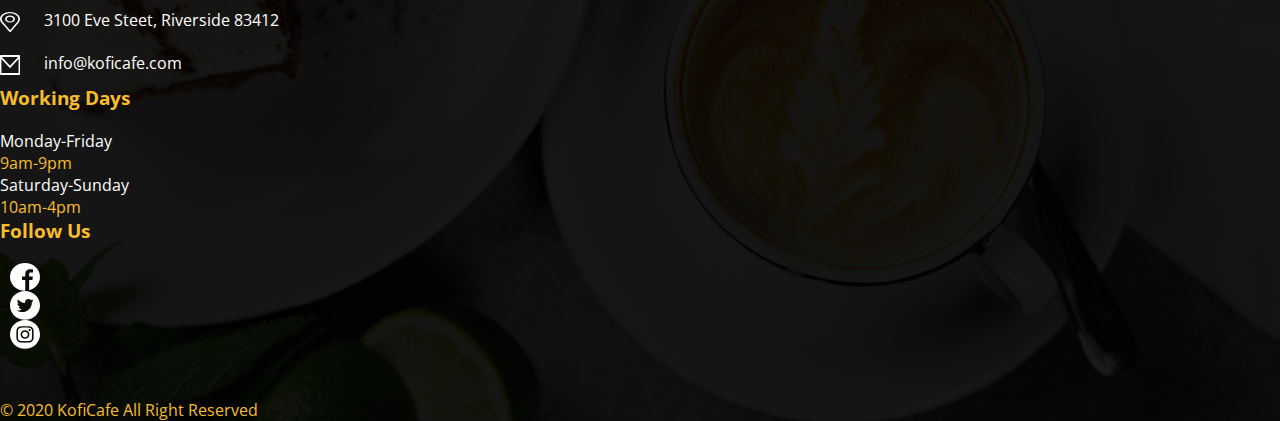
==== commit e4c1f2ec: "fix footer" ====
--- a/index.html
+++ b/index.html
@@ -123,38 +123,45 @@
 
         <!-- our customers section -->
         <div class="container-fluid customers">
-            <h2 class="text-center">What Our Customers Say</h2>
-            <div class="slideshow-container">
-
-                <div class="mySlides fade">
-                    <img src="./assets/customer.svg" style="width:200px">
-                    <div class="text">“KofiCafe is my favorite to unwind in Lagos, especially after a hectic day. Apart
-                        from the friendly service and nice coffee, one also gets a fantastic view of the lagoon sipping
-                        next to the waters. The team is doing a great job!” <br><br>-Dora</div>
-                </div>
-
-                <div class="mySlides fade">
-                    <img src="./assets/customer.svg" style="width:200px">
-                    <div class="text">“KofiCafe is my favorite to unwind in Lagos, especially after a hectic day. Apart
-                        from the friendly service and nice coffee, one also gets a fantastic view of the lagoon sipping
-                        next to the waters. The team is doing a great job!” <br><br>-Dora</div>
-                </div>
-
-
-                <div class="mySlides fade">
-                    <img src="./assets/customer.svg" style="width:200px">
-                    <div class="text">“KofiCafe is my favorite to unwind in Lagos, especially after a hectic day. Apart
-                        from the friendly service and nice coffee, one also gets a fantastic view of the lagoon sipping
-                        next to the waters. The team is doing a great job!” <br><br>-Dora</div>
-                </div>
-
-            </div>
-            <br>
-
-            <div style="text-align:center">
-                <span class="dot"></span>
-                <span class="dot"></span>
-                <span class="dot"></span>
+            <div class="container">
+                <h2 class="text-center">What Our Customers Say</h2>
+                <div class="slideshow-container">
+
+                    <div class="mySlides fade">
+                        <img src="./assets/customer.svg" style="width:200px">
+                        <div class="text">“KofiCafe is my favorite to unwind in Lagos, especially after a hectic day.
+                            Apart
+                            from the friendly service and nice coffee, one also gets a fantastic view of the lagoon
+                            sipping
+                            next to the waters. The team is doing a great job!” <span class="text">-Dora</span></div>
+                    </div>
+
+                    <div class="mySlides fade">
+                        <img src="./assets/customer.svg" style="width:200px">
+                        <div class="text">“KofiCafe is my favorite to unwind in Lagos, especially after a hectic day.
+                            Apart
+                            from the friendly service and nice coffee, one also gets a fantastic view of the lagoon
+                            sipping
+                            next to the waters. The team is doing a great job!” <span class="text">-Dora</span></div>
+                    </div>
+
+
+                    <div class="mySlides fade">
+                        <img src="./assets/customer.svg" style="width:200px">
+                        <div class="text">“KofiCafe is my favorite to unwind in Lagos, especially after a hectic day.
+                            Apart
+                            from the friendly service and nice coffee, one also gets a fantastic view of the lagoon
+                            sipping
+                            next to the waters. The team is doing a great job!” <span class="text">-Dora</span></div>
+                    </div>
+
+                </div>
+
+                <div style="text-align:center">
+                    <span class="dot"></span>
+                    <span class="dot"></span>
+                    <span class="dot"></span>
+                </div>
             </div>
         </div>
 
--- a/index.css
+++ b/index.css
@@ -280,11 +280,6 @@
   margin: 0 10px;
 }
 
-.bottom-details {
-  margin-bottom: 20px;
-  border-bottom: 2px solid black;
-}
-
 @media only screen and (max-width: 768px) {
   h1 {
     font-size: 3rem;
@@ -385,7 +380,16 @@
 
 @media only screen and (max-width: 640px) {
   .middle {
-    border-right: 3px solid #000;
+    border-right: 2px solid #f8be2a;
+  }
+
+  .bottom-details {
+    margin-bottom: 20px;
+    border-bottom: 1px solid #f8be2a;
+  }
+
+  h3 {
+    font-size: 1.5rem;
   }
 
   .footer {
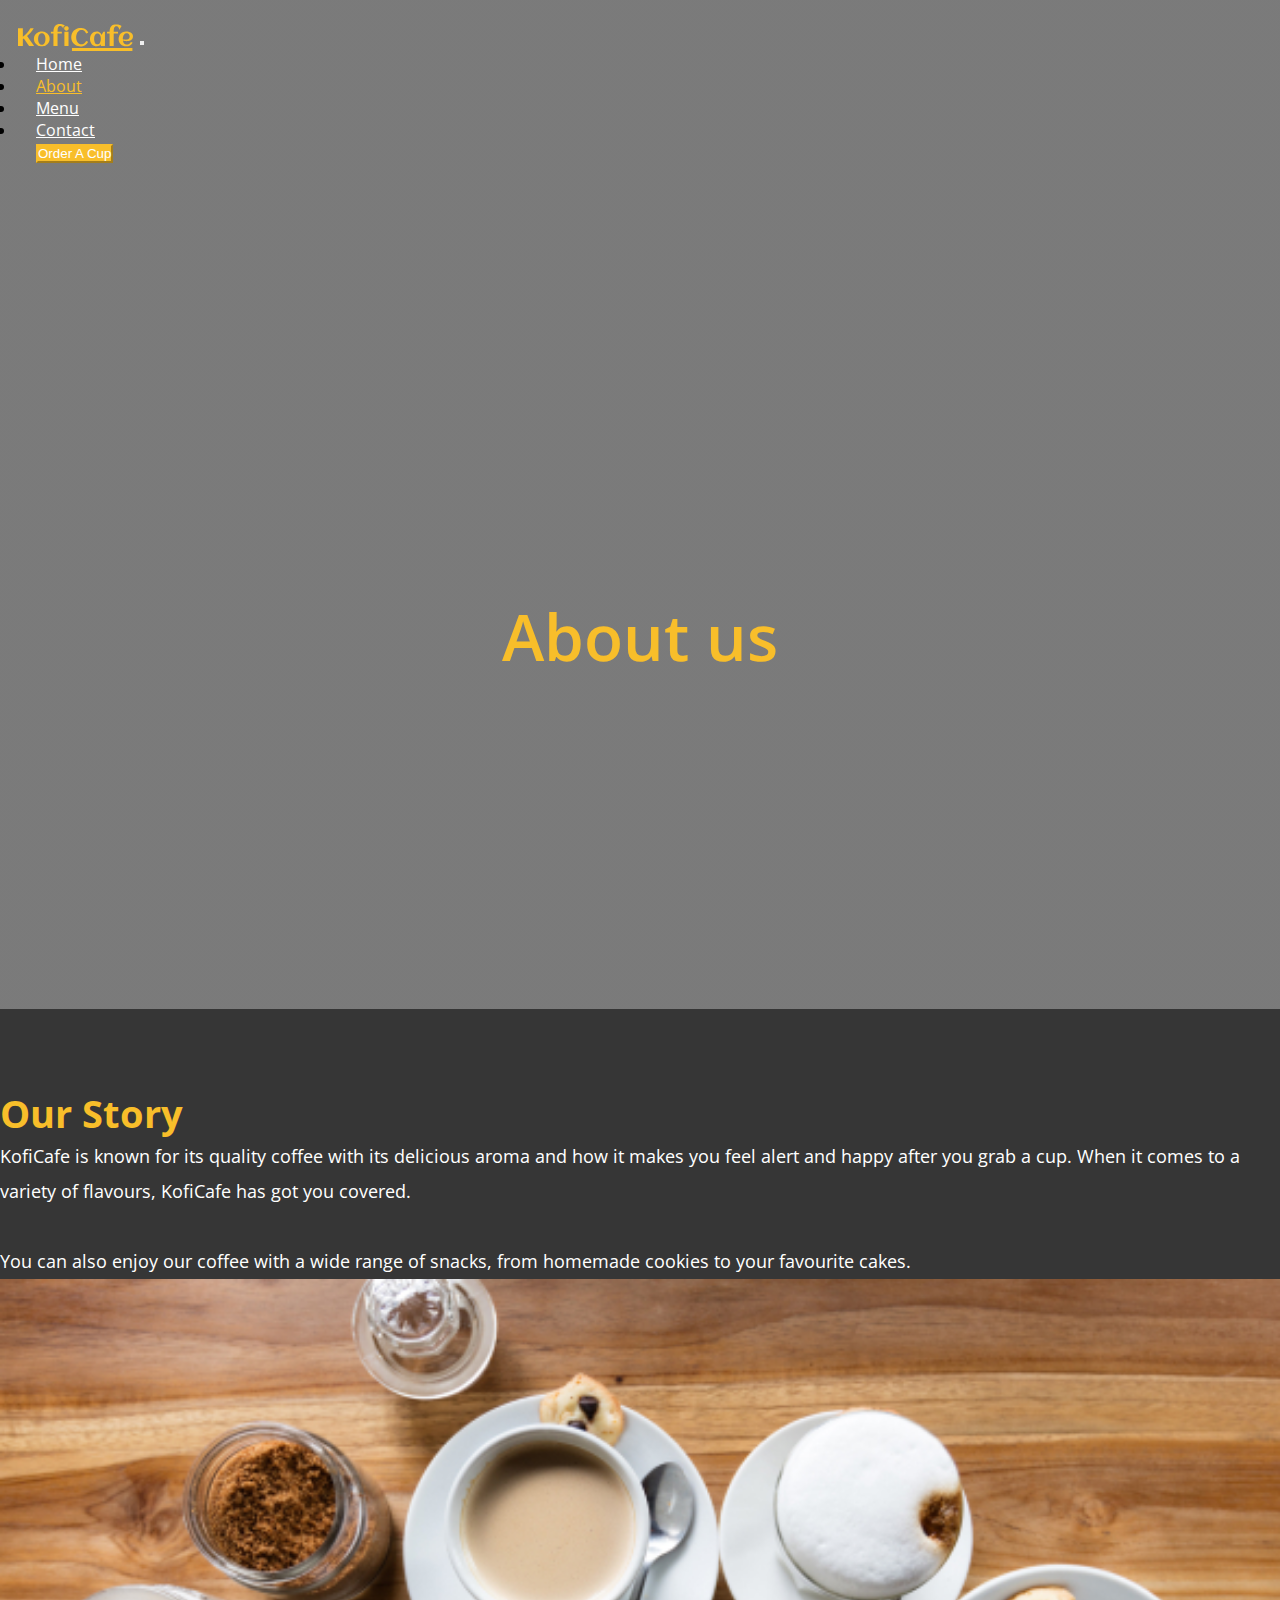
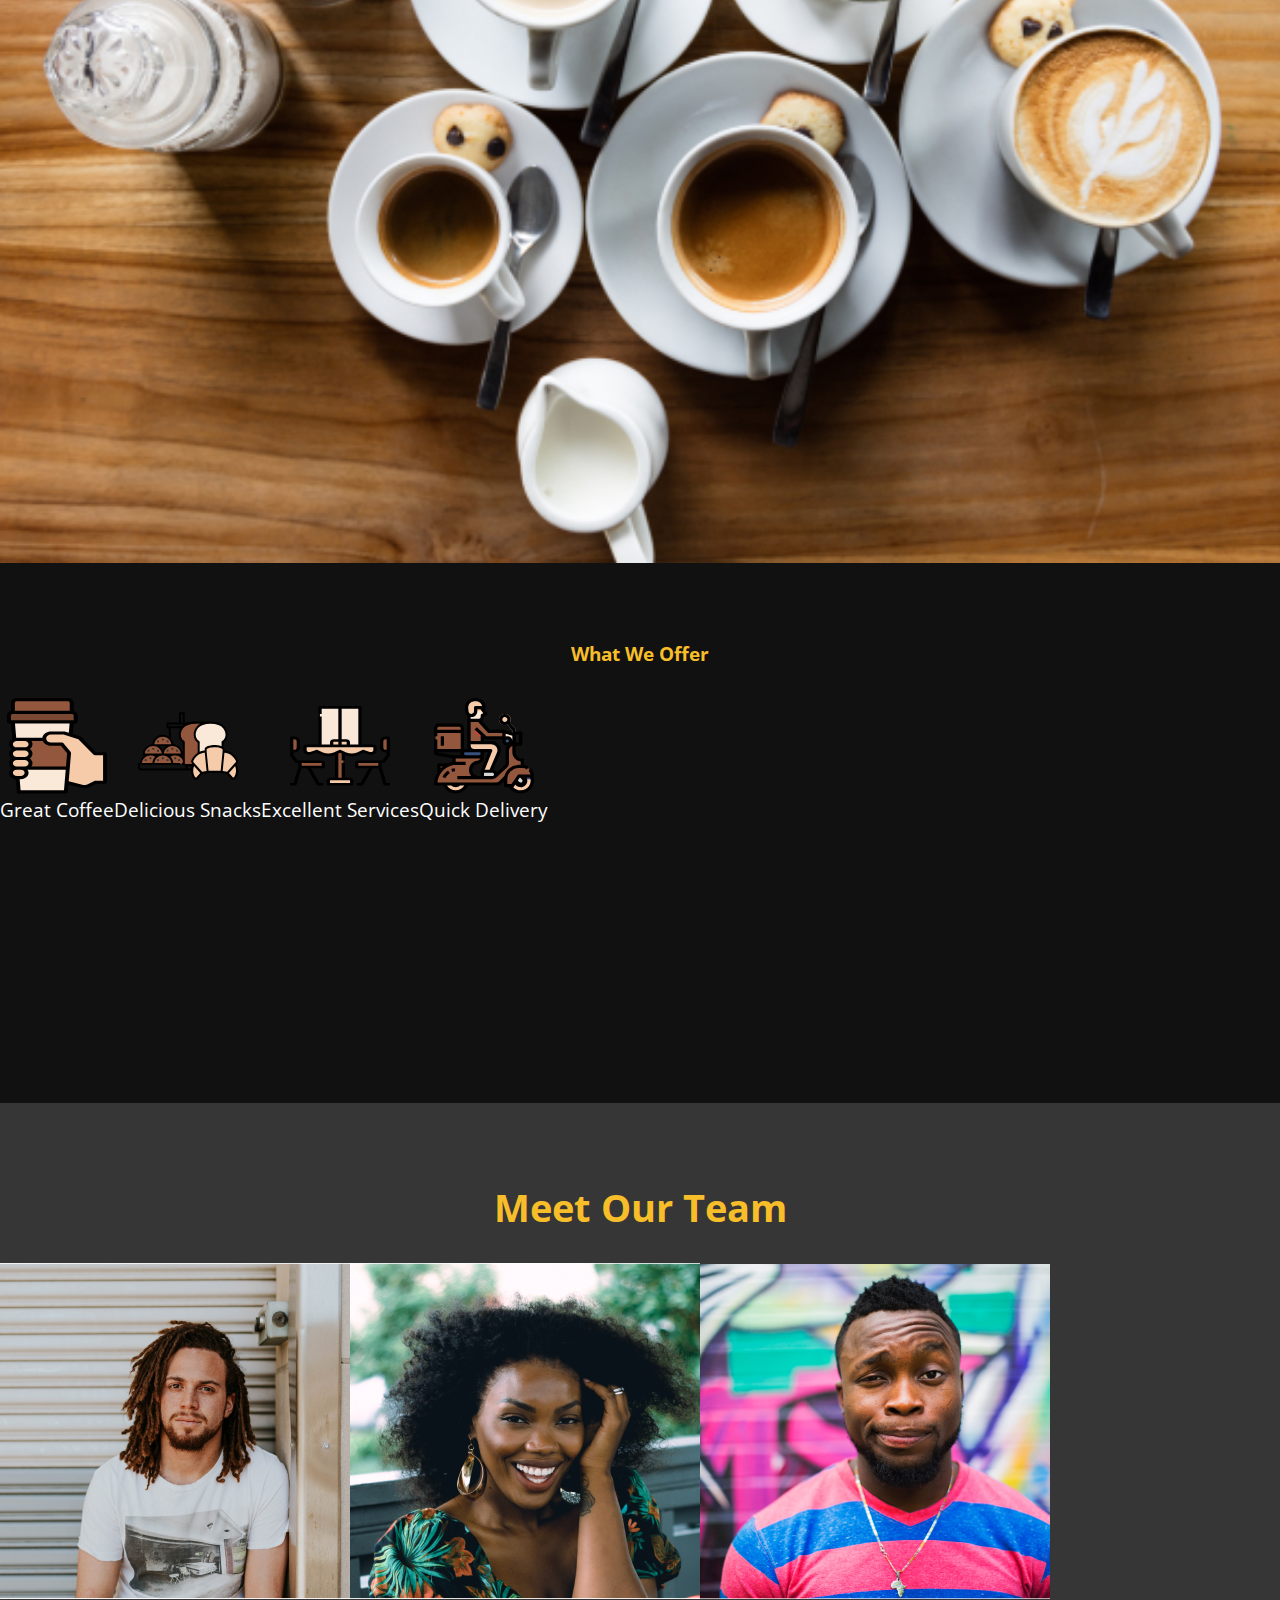
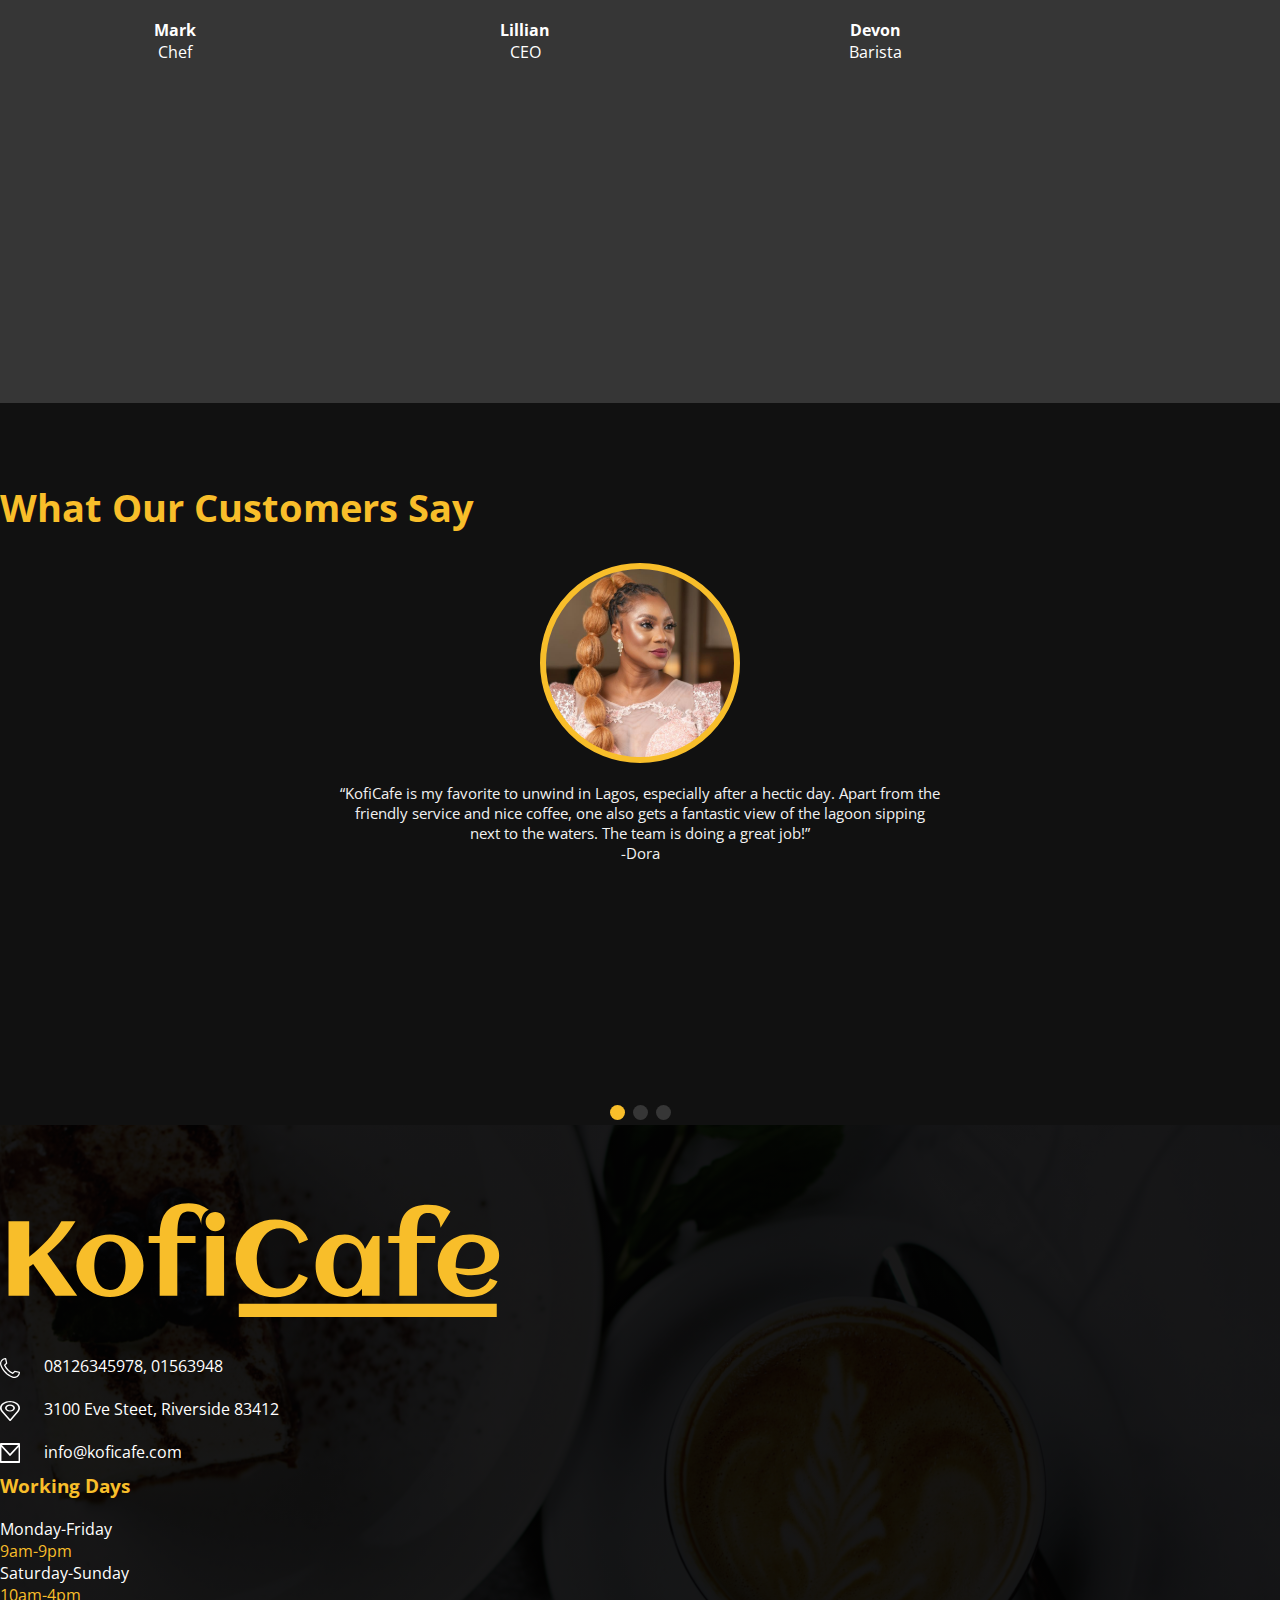
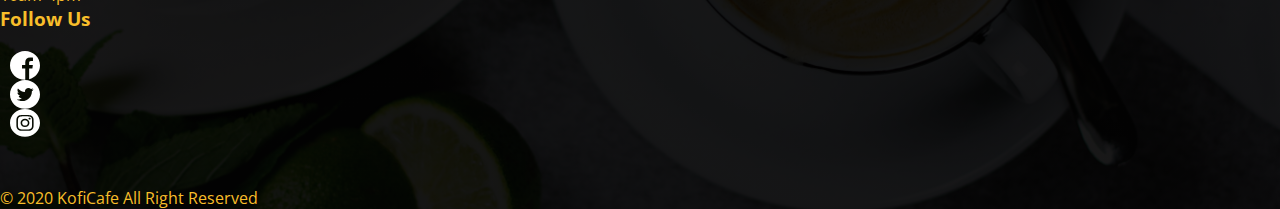
==== commit 5d143485: "fix:logo and footer" ====
--- a/index.html
+++ b/index.html
@@ -197,7 +197,7 @@
                             <div class="footer-top">
                                 <h3>Follow Us</h3>
                             </div>
-                            <div class="row">
+                            <div class="row pl-1">
                                 <div>
                                     <a href=""><img src="./assets/facebook-logo.svg" alt="facebook link"
                                             class="social-icon">
--- a/index.css
+++ b/index.css
@@ -35,7 +35,7 @@
 }
 
 #logo {
-  width: 80%;
+  width: 120px;
 }
 
 .navbar {
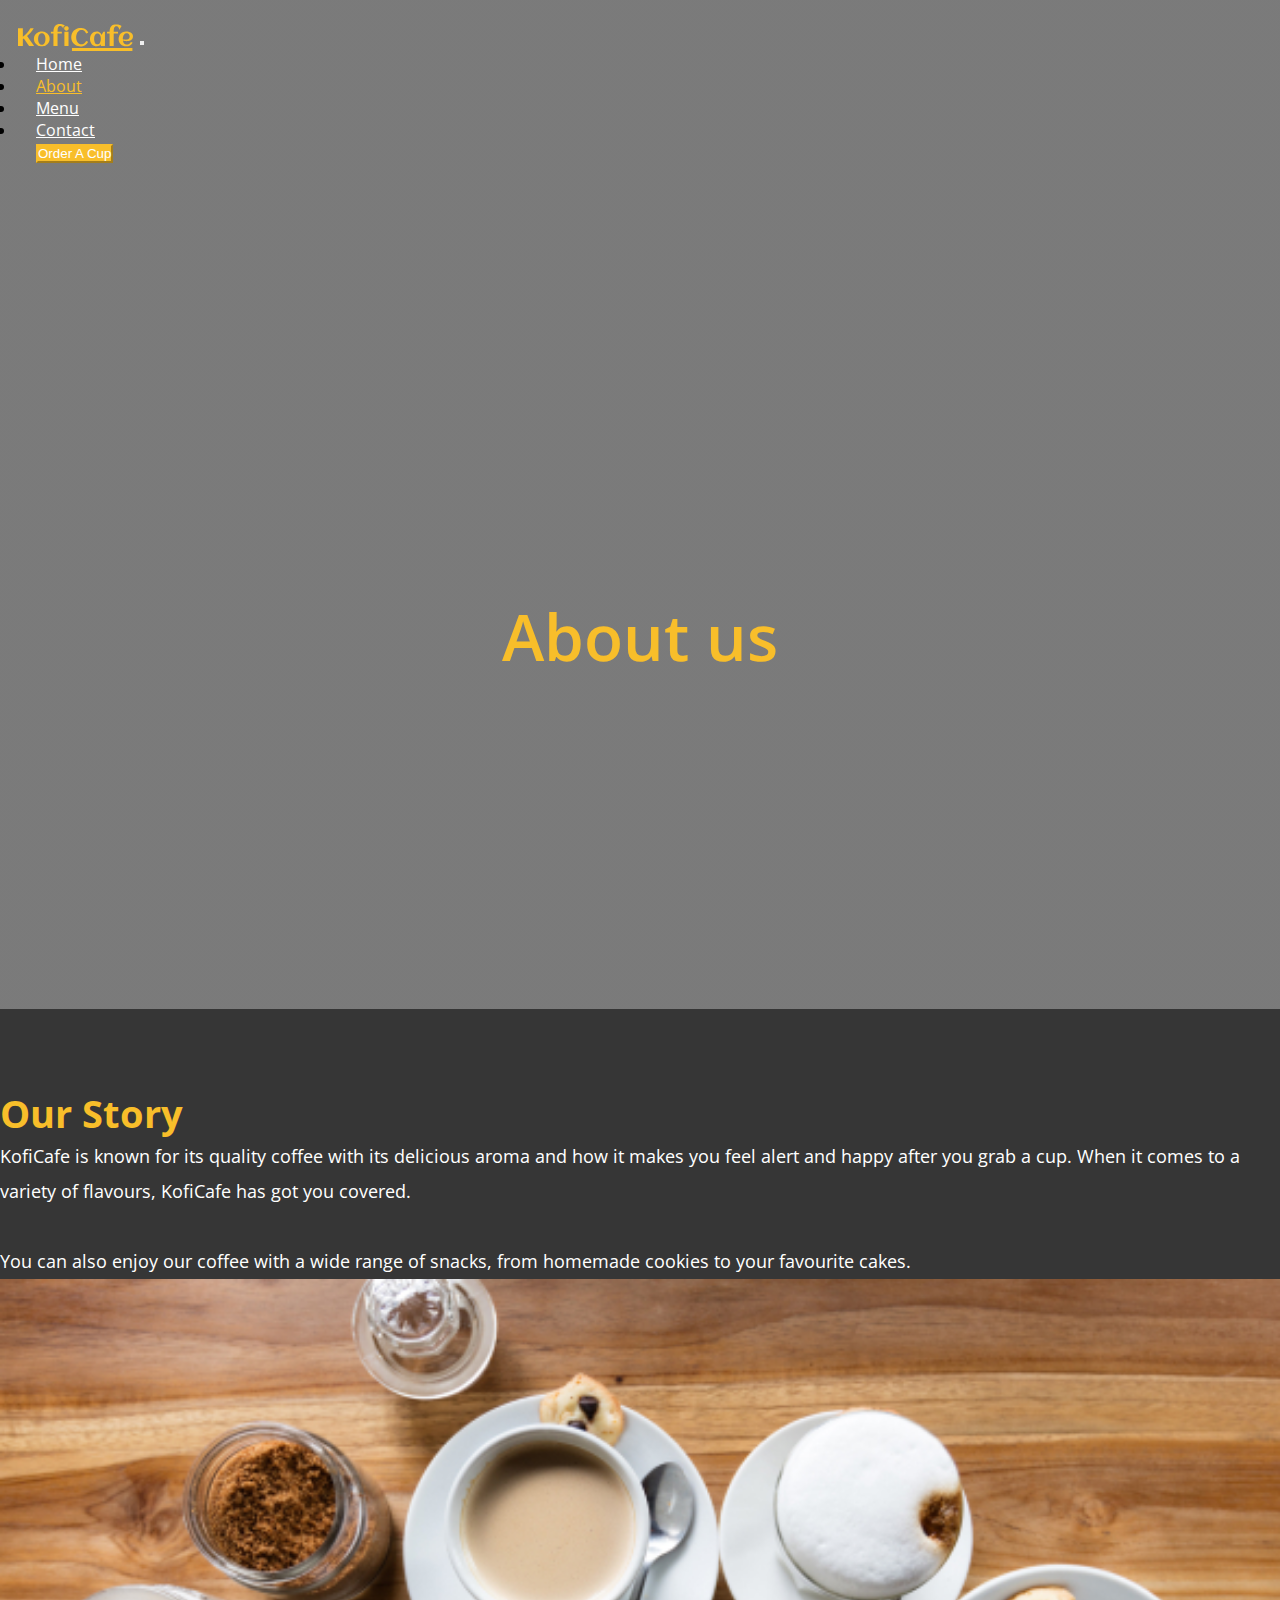
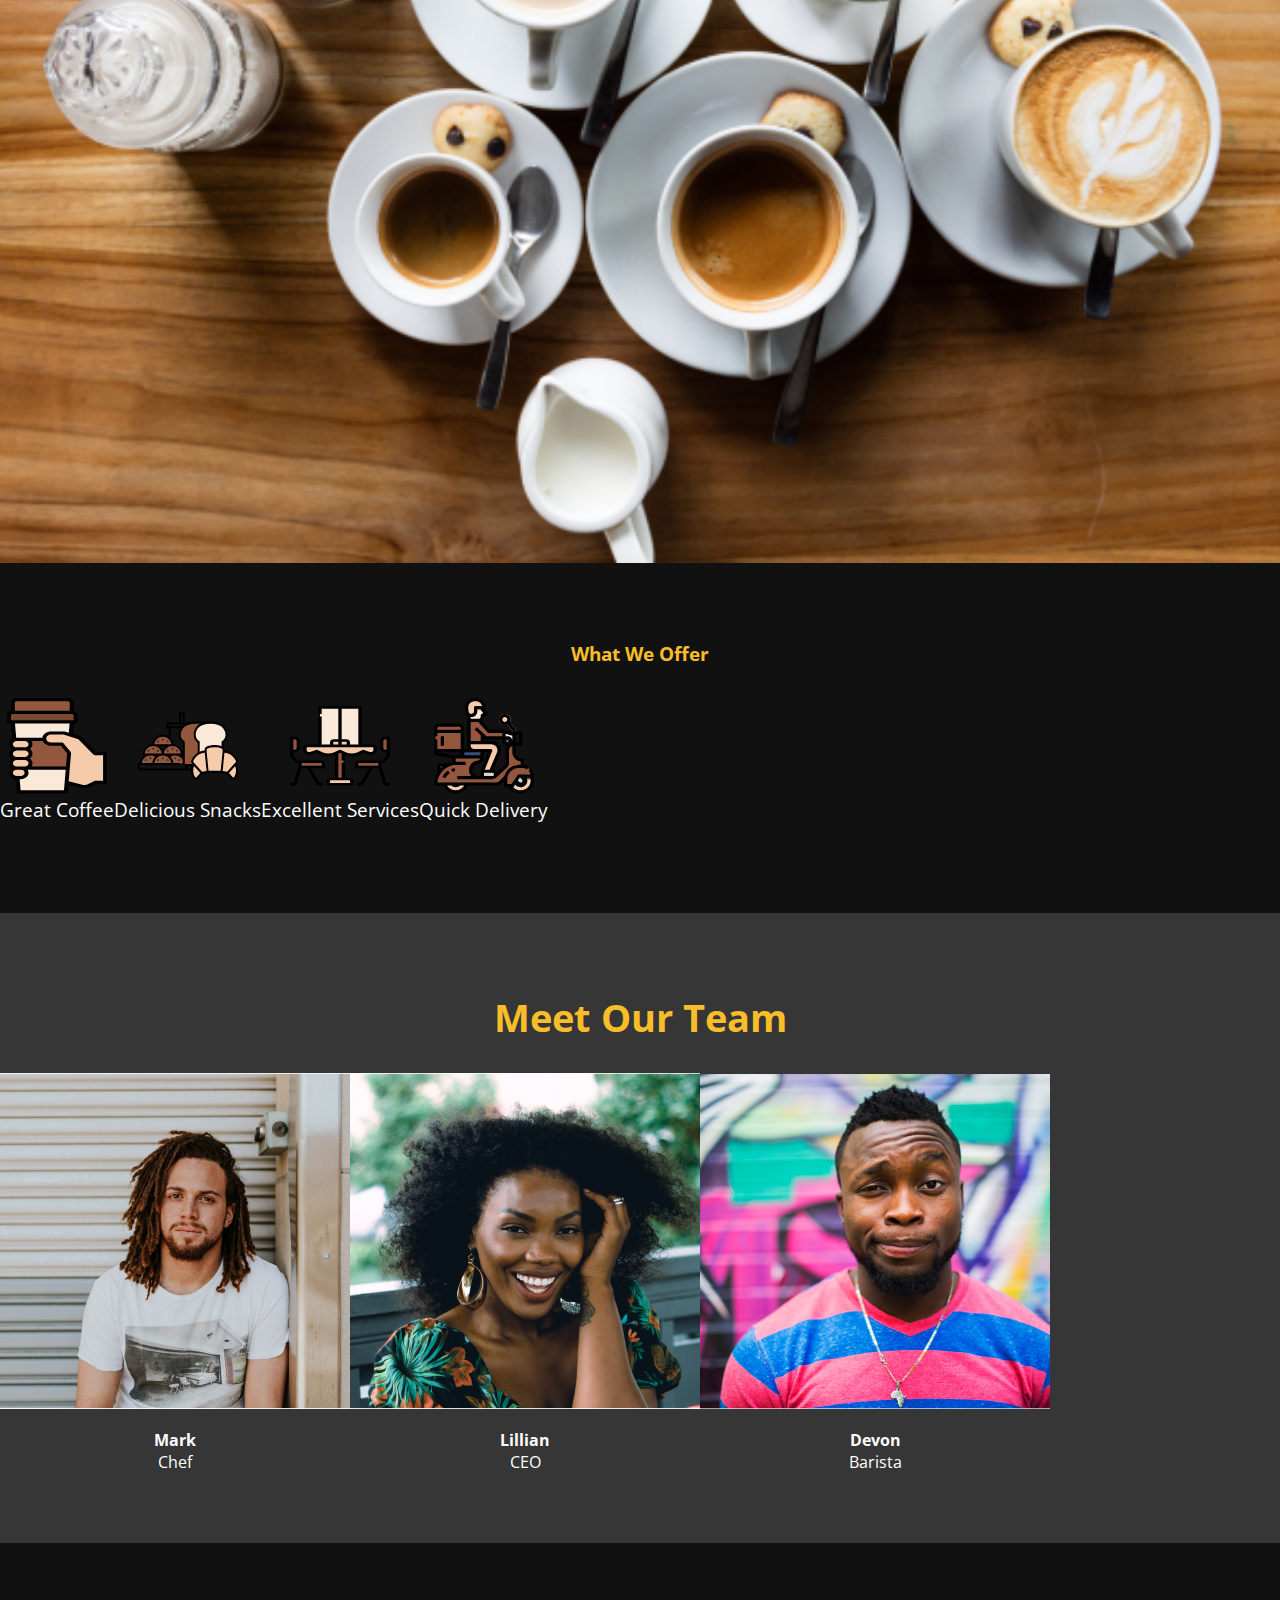
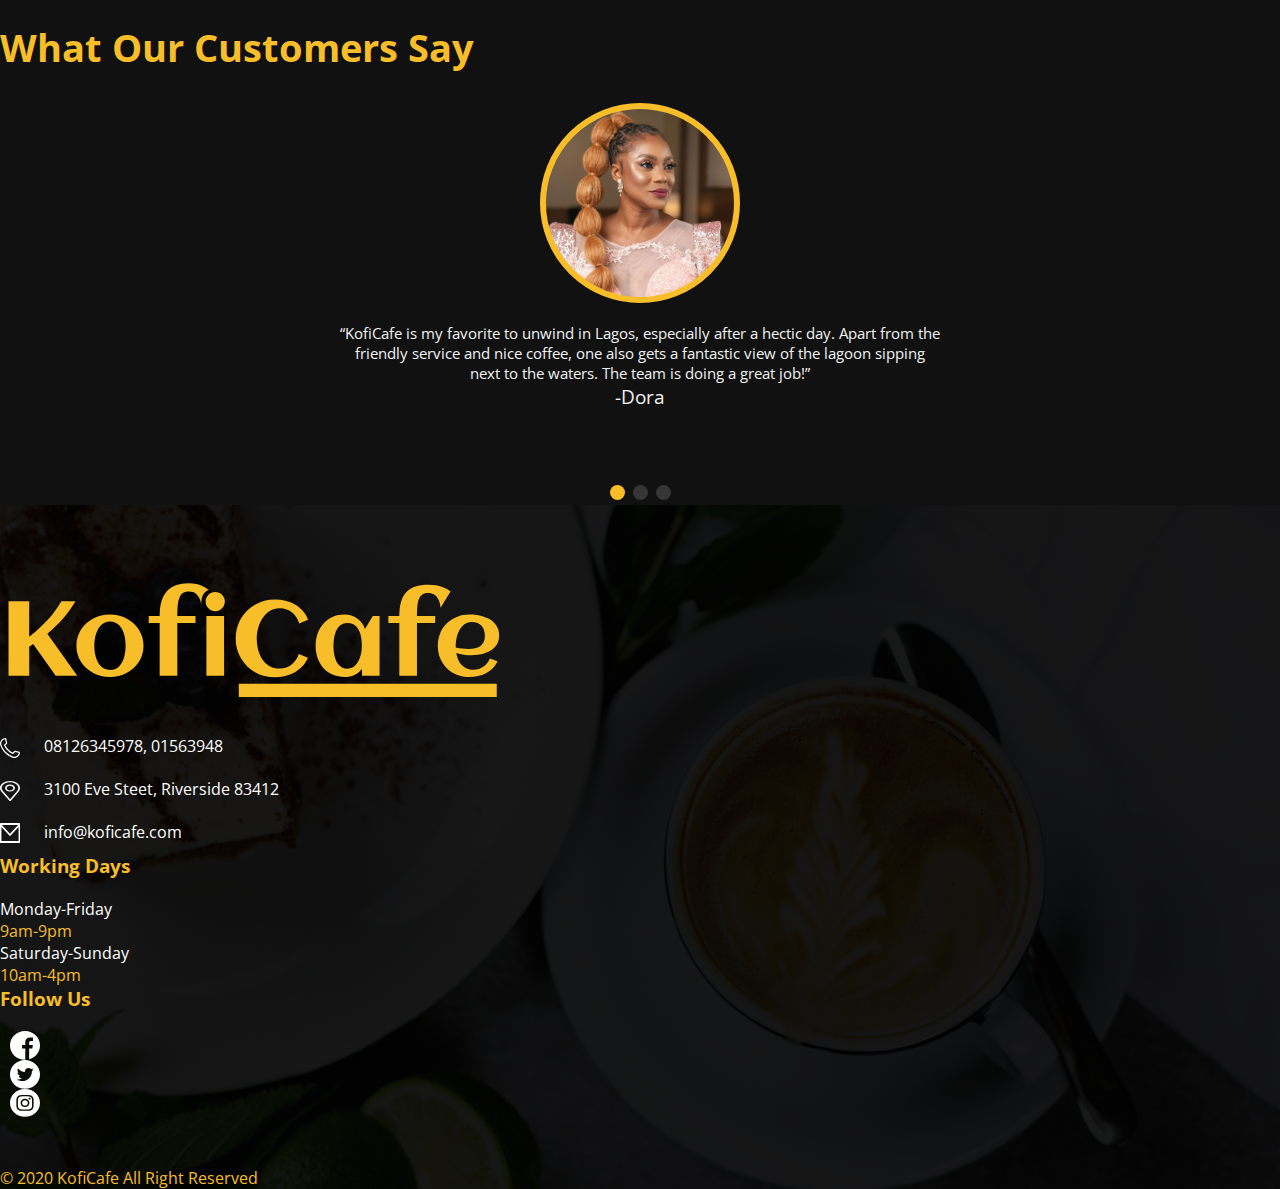
==== commit d6e81e67: "fix:view on ipad pro" ====
--- a/index.html
+++ b/index.html
@@ -123,7 +123,7 @@
 
         <!-- our customers section -->
         <div class="container-fluid customers">
-            <div class="container">
+            <div class="container pb-3">
                 <h2 class="text-center">What Our Customers Say</h2>
                 <div class="slideshow-container">
 
@@ -133,7 +133,9 @@
                             Apart
                             from the friendly service and nice coffee, one also gets a fantastic view of the lagoon
                             sipping
-                            next to the waters. The team is doing a great job!” <span class="text">-Dora</span></div>
+                            next to the waters. The team is doing a great job!” <span
+                                class="text mt-md-4 mt-3 font-weight-bold" style="font-size: 1.2rem;">-Dora</span>
+                        </div>
                     </div>
 
                     <div class="mySlides fade">
@@ -142,7 +144,9 @@
                             Apart
                             from the friendly service and nice coffee, one also gets a fantastic view of the lagoon
                             sipping
-                            next to the waters. The team is doing a great job!” <span class="text">-Dora</span></div>
+                            next to the waters. The team is doing a great job!” <span
+                                class="text mt-md-4 mt-3 font-weight-bold" style="font-size: 1.2rem;">-Dora</span>
+                        </div>
                     </div>
 
 
@@ -152,7 +156,9 @@
                             Apart
                             from the friendly service and nice coffee, one also gets a fantastic view of the lagoon
                             sipping
-                            next to the waters. The team is doing a great job!” <span class="text">-Dora</span></div>
+                            next to the waters. The team is doing a great job!” <span
+                                class="text mt-md-4 mt-3 font-weight-bold" style="font-size: 1.2rem;">-Dora</span>
+                        </div>
                     </div>
 
                 </div>
@@ -173,13 +179,16 @@
                             <div class="footer-top">
                                 <img src="./assets/logo.svg" alt="logo" id="footer-logo">
                             </div>
-                            <p class="info"><img src="./assets/phone-icon.svg" alt="phone"> <span>08126345978,
+                            <p class="info d-flex align-items-center"><img src="./assets/phone-icon.svg" alt="phone">
+                                <span>08126345978,
                                     01563948</span>
                             </p>
-                            <p class="info"><img src="./assets/location icon.svg" alt="location"> <span>3100 Eve Steet,
+                            <p class="info d-flex align-items-center"><img src="./assets/location icon.svg"
+                                    alt="location"> <span>3100 Eve Steet,
                                     Riverside
                                     83412</span></p>
-                            <p class="info"><img src="./assets/mail-icon.svg" alt="mail"> <span>info@koficafe.com</span>
+                            <p class="info d-flex align-items-center"><img src="./assets/mail-icon.svg" alt="mail">
+                                <span>info@koficafe.com</span>
                             </p>
                         </div>
                     </div>
--- a/index.css
+++ b/index.css
@@ -82,7 +82,7 @@
 .story {
   background-color: #363636;
   color: #fff;
-  min-height: 80vh;
+  min-height: 550px;
   padding-top: 78px;
 }
 
@@ -102,7 +102,7 @@
 
 .offers {
   background-color: #111;
-  min-height: 60vh;
+  min-height: 350px;
   padding-top: 78px;
 }
 
@@ -122,7 +122,7 @@
   text-align: center;
   background-color: #363636;
   color: #fff;
-  min-height: 100vh;
+  min-height: 630px;
   padding-top: 78px;
 }
 
@@ -157,6 +157,7 @@
 }
 
 .customers {
+  min-height: 480px;
   background-color: #111;
   padding-top: 78px;
 }
@@ -175,7 +176,7 @@
 /* Slideshow container */
 .slideshow-container {
   max-width: 1000px;
-  min-height: 60vh;
+  min-height: 380px;
   position: relative;
   margin: auto;
   display: flex;
@@ -248,7 +249,7 @@
   background-repeat: no-repeat;
   background-size: cover;
   color: #fff;
-  min-height: 70vh;
+  min-height: 430px;
   padding-top: 78px;
 }
 
@@ -278,6 +279,12 @@
 .social-icon {
   width: 30px;
   margin: 0 10px;
+}
+
+@media only screen and (max-width: 1024px) {
+  .team {
+    min-height: 510px;
+  }
 }
 
 @media only screen and (max-width: 768px) {
@@ -334,6 +341,10 @@
     padding-top: 30px;
   }
 
+  .story {
+    min-height: 400px;
+  }
+
   .offer p {
     font-size: 1rem;
   }
